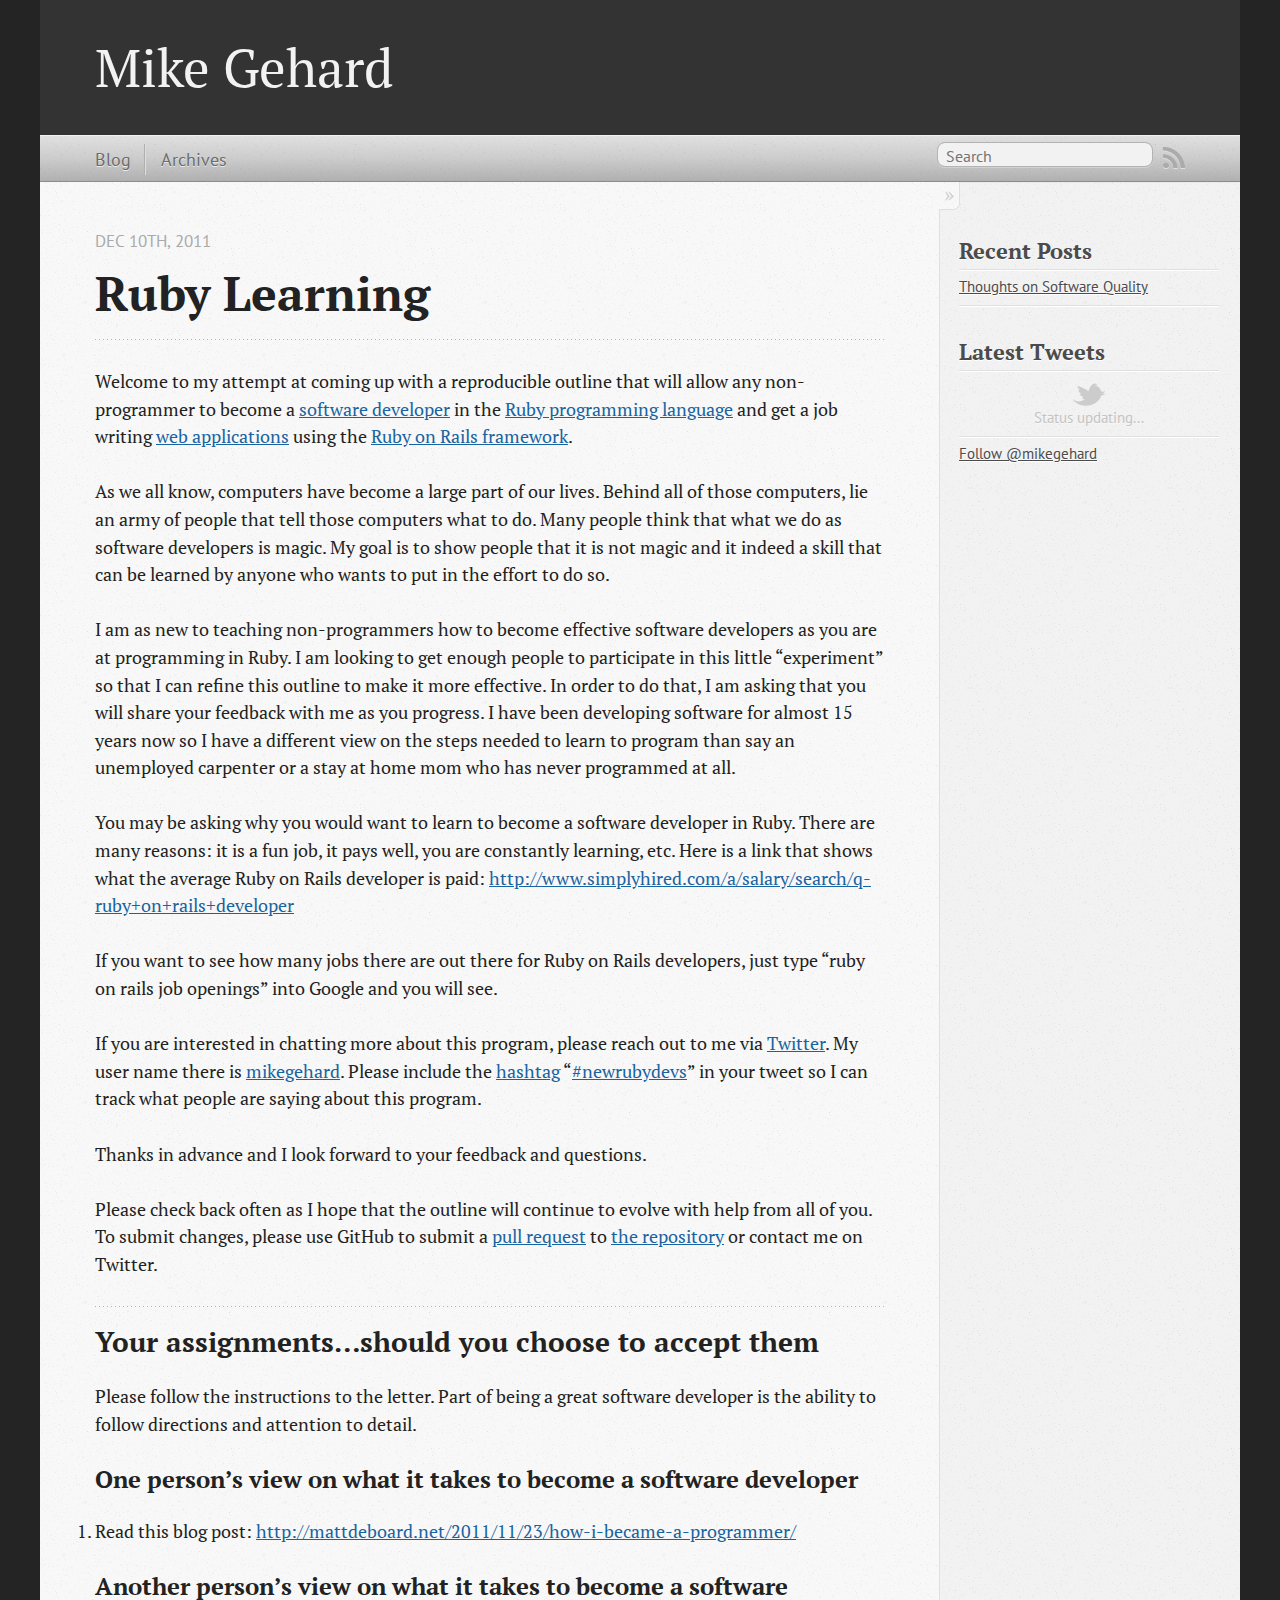
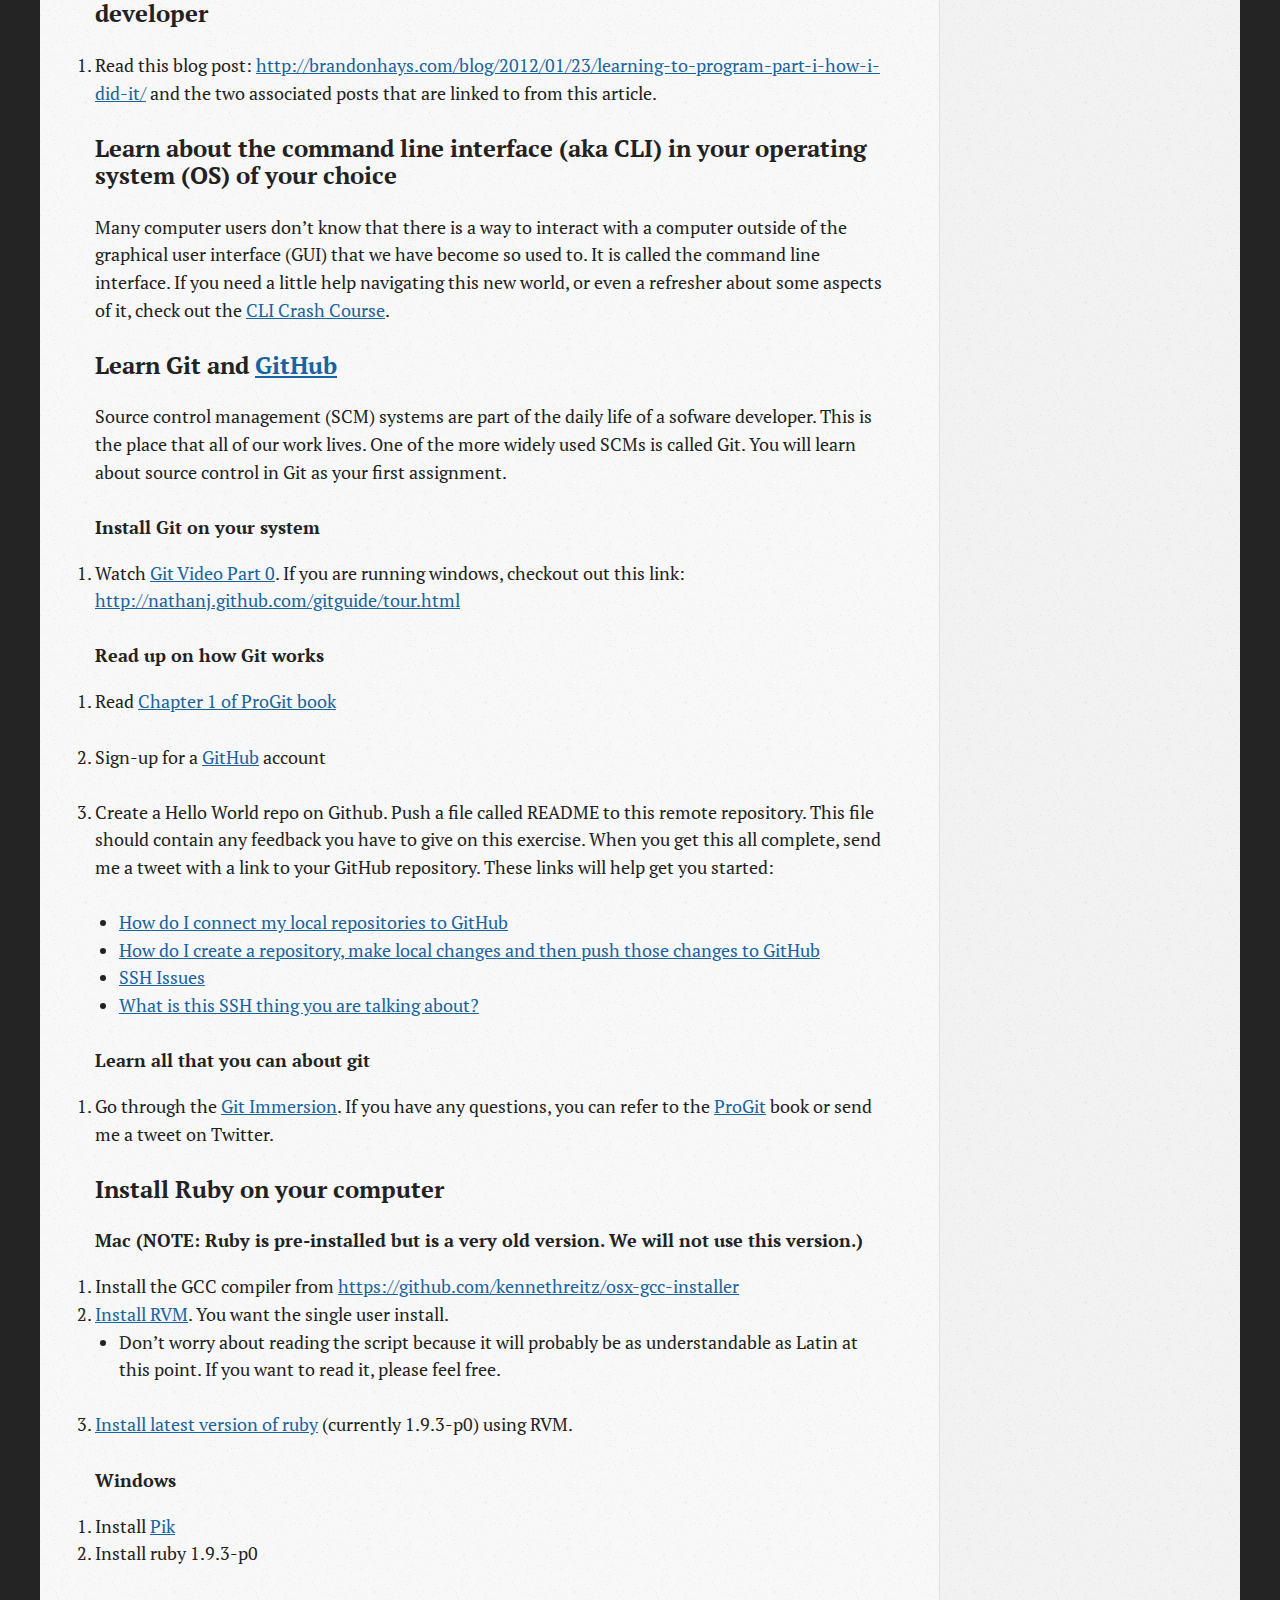
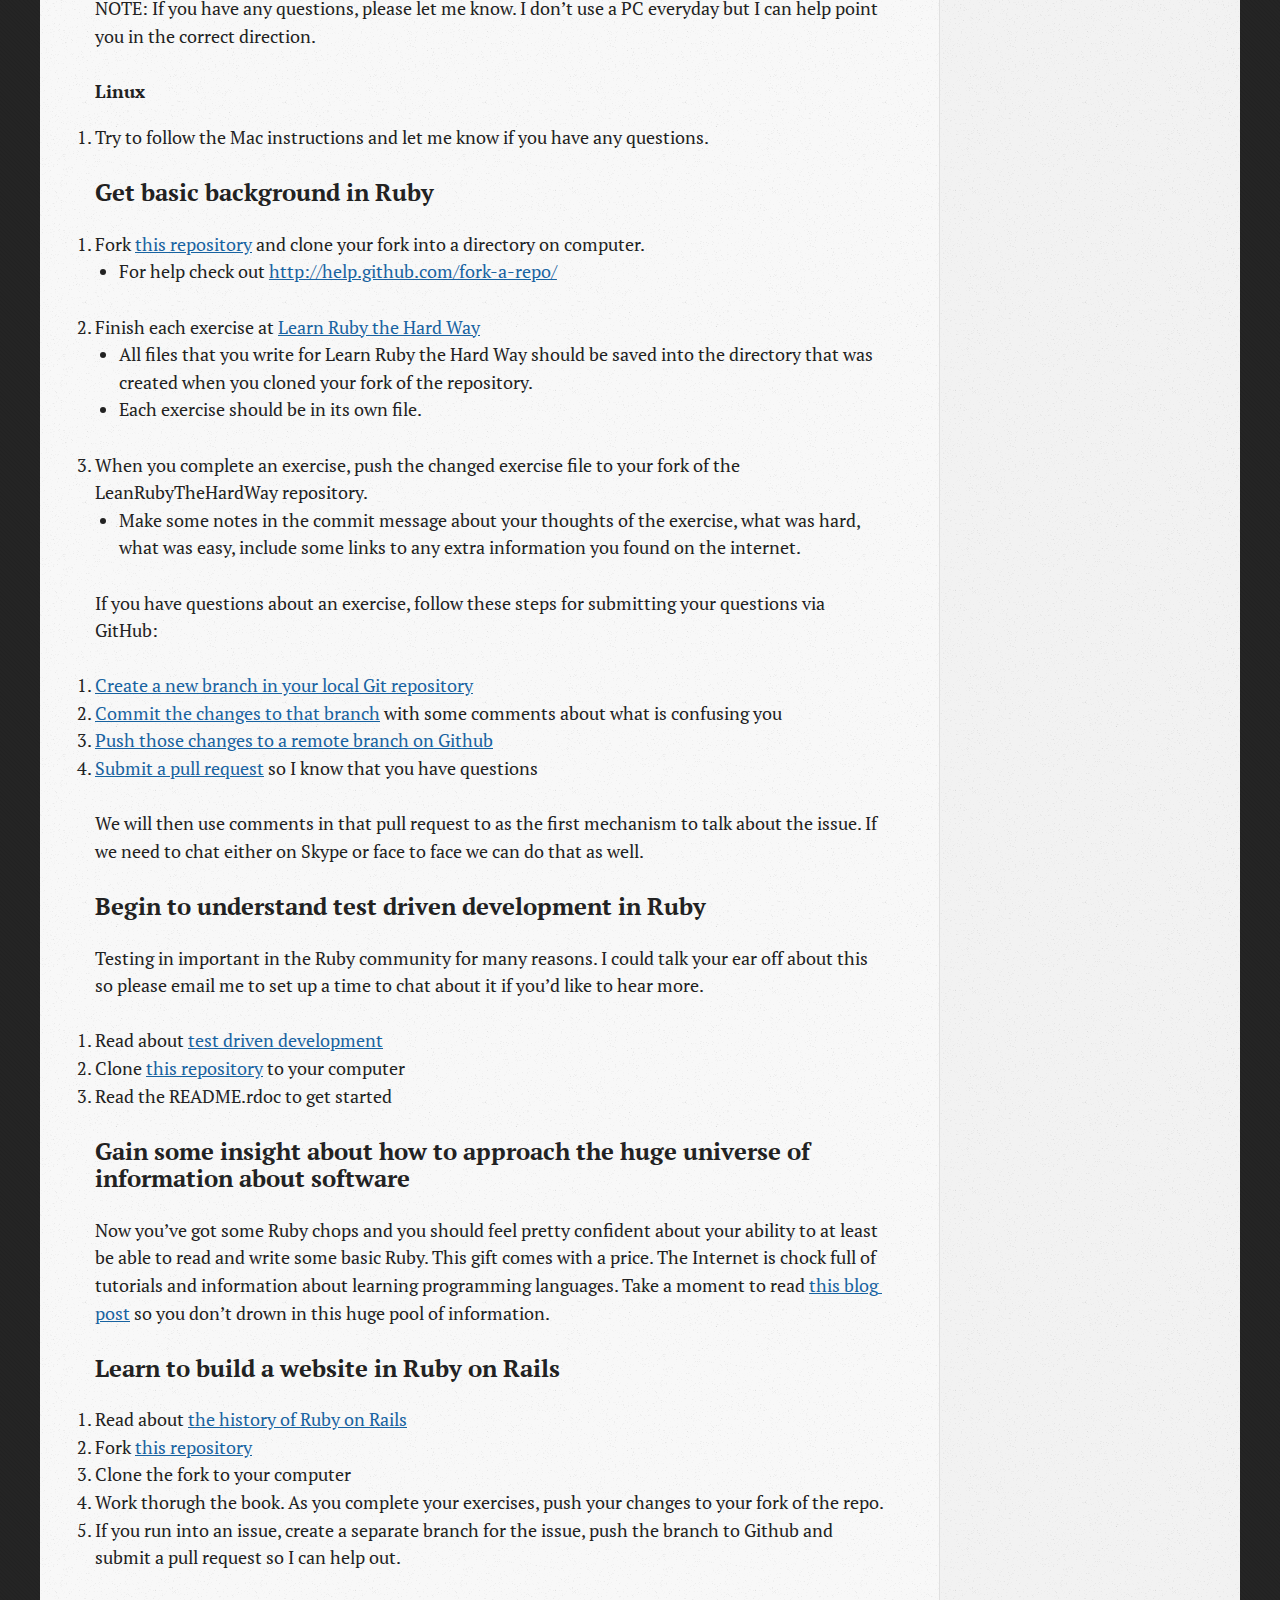
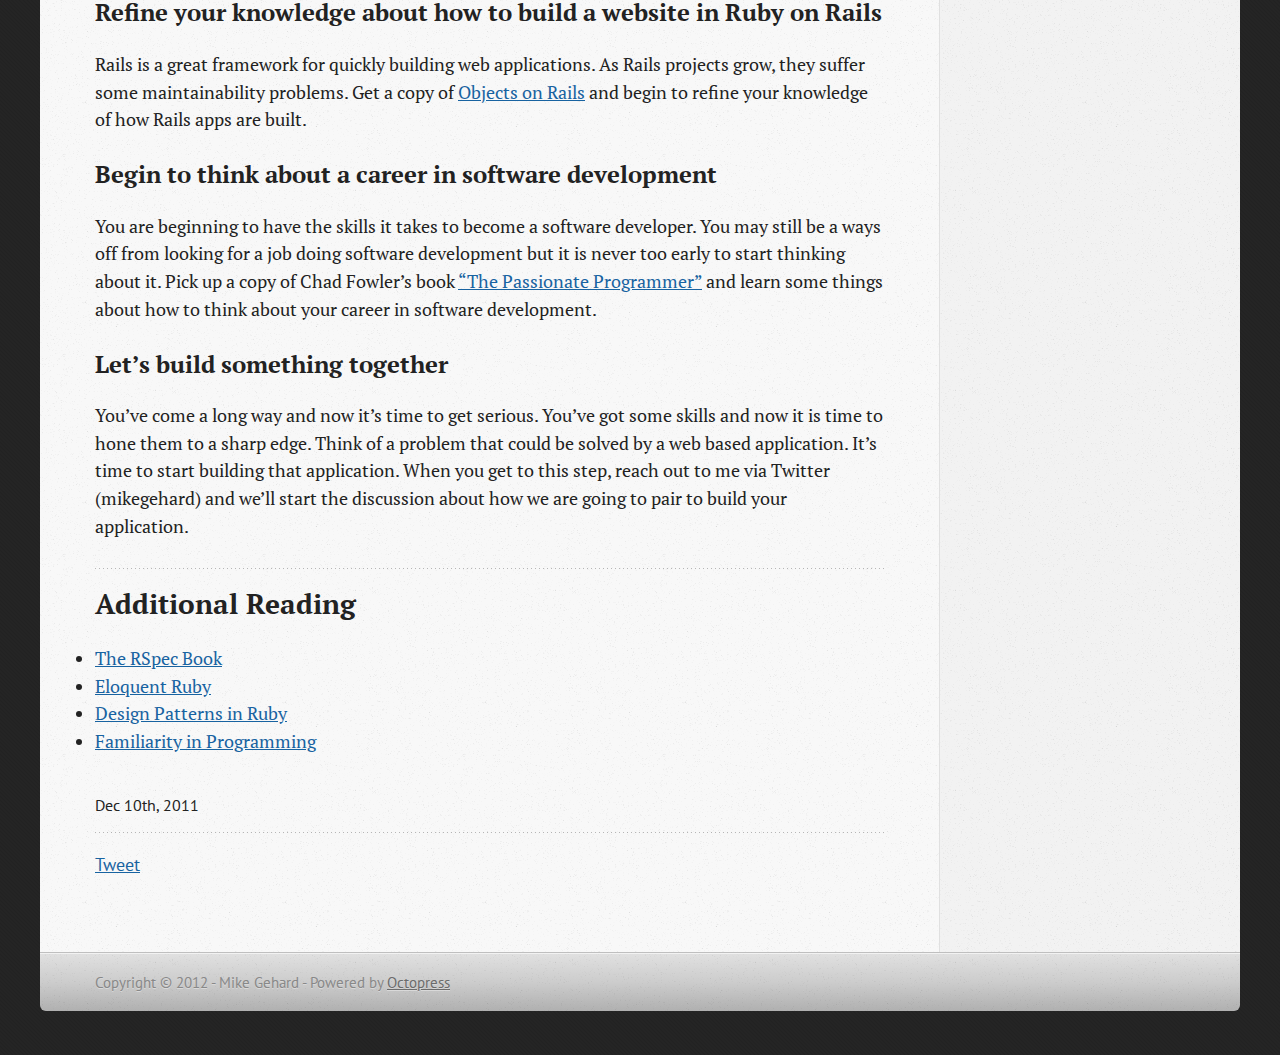
==== ruby-learning/index.html @ 21b8e7c3 "Site updated at 2012-03-21 20:34:29 UTC" ====
<!DOCTYPE html>
<!--[if IEMobile 7 ]><html class="no-js iem7"><![endif]-->
<!--[if lt IE 9]><html class="no-js lte-ie8"><![endif]-->
<!--[if (gt IE 8)|(gt IEMobile 7)|!(IEMobile)|!(IE)]><!--><html class="no-js" lang="en"><!--<![endif]-->
<head>
  <meta charset="utf-8">
  <title>Ruby Learning - Mike Gehard</title>
  <meta name="author" content="Mike Gehard">

  
  <meta name="description" content="Ruby Learning Dec 10th, 2011 Welcome to my attempt at coming up with a reproducible
outline that will allow any non-programmer to
become a software &hellip;">
  

  <!-- http://t.co/dKP3o1e -->
  <meta name="HandheldFriendly" content="True">
  <meta name="MobileOptimized" content="320">
  <meta name="viewport" content="width=device-width, initial-scale=1">

  
  <link rel="canonical" href="http://msgehard.github.com/ruby-learning">
  <link href="/favicon.png" rel="icon">
  <link href="/stylesheets/screen.css" media="screen, projection" rel="stylesheet" type="text/css">
  <script src="/javascripts/modernizr-2.0.js"></script>
  <script src="/javascripts/ender.js"></script>
  <script src="/javascripts/octopress.js" type="text/javascript"></script>
  <link href="/atom.xml" rel="alternate" title="Mike Gehard" type="application/atom+xml">
  <!--Fonts from Google"s Web font directory at http://google.com/webfonts -->
<link href="http://fonts.googleapis.com/css?family=PT+Serif:regular,italic,bold,bolditalic" rel="stylesheet" type="text/css">
<link href="http://fonts.googleapis.com/css?family=PT+Sans:regular,italic,bold,bolditalic" rel="stylesheet" type="text/css">

  
  <script type="text/javascript">
    var _gaq = _gaq || [];
    _gaq.push(['_setAccount', 'UA-28032174-1']);
    _gaq.push(['_trackPageview']);

    (function() {
      var ga = document.createElement('script'); ga.type = 'text/javascript'; ga.async = true;
      ga.src = ('https:' == document.location.protocol ? 'https://ssl' : 'http://www') + '.google-analytics.com/ga.js';
      var s = document.getElementsByTagName('script')[0]; s.parentNode.insertBefore(ga, s);
    })();
  </script>


</head>

<body   >
  <header role="banner"><hgroup>
  <h1><a href="/">Mike Gehard</a></h1>
  
</hgroup>

</header>
  <nav role="navigation"><ul class="subscription" data-subscription="rss">
  <li><a href="/atom.xml" rel="subscribe-rss" title="subscribe via RSS">RSS</a></li>
  
</ul>
<form action="http://google.com/search" method="get">
  <fieldset role="search">
    <input type="hidden" name="q" value="site:msgehard.github.com" />
    <input class="search" type="text" name="q" results="0" placeholder="Search"/>
  </fieldset>
</form>
<ul class="main-navigation">
  <li><a href="/">Blog</a></li>
  <li><a href="/blog/archives">Archives</a></li>
</ul>

</nav>
  <div id="main">
    <div id="content">
      <div>
<article role="article">
  
  <header>
    <h1 class="entry-title">Ruby Learning</h1>
    <p class="meta">








  


<time datetime="2011-12-10T12:27:00-07:00" pubdate data-updated="true">Dec 10<span>th</span>, 2011</time></p>
  </header>
  
  <p>Welcome to my attempt at coming up with a reproducible
outline that will allow any non-programmer to
become a <a href="http://en.wikipedia.org/wiki/Software_developer">software developer</a>
 in the <a href="http://en.wikipedia.org/wiki/Ruby_programming_language">Ruby programming language</a>
and get a job writing <a href="http://en.wikipedia.org/wiki/Web_application">web applications</a> using
the <a href="http://en.wikipedia.org/wiki/Ruby_on_Rails">Ruby on Rails framework</a>.</p>

<p>As we all know, computers have become a large part of
our lives.  Behind all of those computers, lie an army
of people that tell those computers what to do.  Many
people think that what we do as software developers
is magic.  My goal is to show people that it is not
magic and it indeed a skill that can be learned by
anyone who wants to put in the effort to do so.</p>

<p>I am as new to teaching non-programmers how to
become effective software developers as you
are at programming in Ruby. I am looking to get enough
people to participate in this little “experiment” so that
I can refine this outline to make it more effective.  In
order to do that, I am asking that you will share your
feedback with me as you progress.  I have been developing
software for almost 15 years now so I have a different
view on the steps needed to learn to program than say
an unemployed carpenter or a stay at home mom who has never programmed at all.</p>

<p>You may be asking why you would want to learn to become
a software developer in Ruby.  There are many
reasons: it is a fun job, it pays well, you are
constantly learning, etc.  Here is a link that shows what the
average Ruby on Rails developer is paid:
<a href="http://www.simplyhired.com/a/salary/search/q-ruby+on+rails+developer">http://www.simplyhired.com/a/salary/search/q-ruby+on+rails+developer</a></p>

<p>If you want to see how many jobs there are out there for
Ruby on Rails developers, just type “ruby on rails job openings” into
Google and you will see.</p>

<p>If you are interested in chatting more about this program, please
reach out to me via <a href="http://www.twitter.com">Twitter</a>.
My user name there is <a href="http://twitter.com/#!/mikegehard">mikegehard</a>.  Please
include the <a href="http://support.twitter.com/articles/49309-what-are-hashtags-symbols">hashtag</a>
“<a href="https://twitter.com/#!/search?q=%23newrubydevs">#newrubydevs</a>” in your
tweet so I can track what people are saying about this program.</p>

<p>Thanks in advance and I look forward to your feedback and questions.</p>

<p>Please check back often as I hope that the outline will continue to evolve
with help from all of you.  To submit changes, please use GitHub to
submit a <a href="http://help.github.com/fork-a-repo/">pull request</a>
to <a href="https://github.com/msgehard/my_octopress_blog">the repository</a> or
contact me on Twitter.</p>

<h2>Your assignments&#8230;should you choose to accept them</h2>

<p>Please follow the instructions to the letter.  Part of being a great software developer is the ability to
follow directions and attention to detail.</p>

<h3>One person&#8217;s view on what it takes to become a software developer</h3>

<ol>
<li>Read this blog post: <a href="http://mattdeboard.net/2011/11/23/how-i-became-a-programmer/">http://mattdeboard.net/2011/11/23/how-i-became-a-programmer/</a></li>
</ol>


<h3>Another person&#8217;s view on what it takes to become a software developer</h3>

<ol>
<li>Read this blog post: <a href="http://brandonhays.com/blog/2012/01/23/learning-to-program-part-i-how-i-did-it/">http://brandonhays.com/blog/2012/01/23/learning-to-program-part-i-how-i-did-it/</a>
and the two associated posts that are linked to from this article.</li>
</ol>


<h3>Learn about the command line interface (aka CLI) in your operating system (OS) of your choice</h3>

<p>Many computer users don&#8217;t know that there is a way to interact with a computer outside of the graphical
user interface (GUI) that we have become so used to.  It is called the command line interface.  If you
need a little help navigating this new world, or even a refresher about some aspects of it, check out
the <a href="http://cli.learncodethehardway.org/">CLI Crash Course</a>.</p>

<h3>Learn Git and <a href="http://www.github.com">GitHub</a></h3>

<p>Source control management (SCM) systems are part of the daily life of a sofware developer. This is the place that all of our work lives.
One of the more widely used SCMs is called Git. You will learn about source control in Git as your first assignment.</p>

<h4>Install Git on your system</h4>

<ol>
<li>Watch <a href="http://www.youtube.com/watch?v=vaNGbk6HN9Y&amp;feature=related">Git Video Part 0</a>.
If you are running windows, checkout out this link: <a href="http://nathanj.github.com/gitguide/tour.html">http://nathanj.github.com/gitguide/tour.html</a></li>
</ol>


<h4>Read up on how Git works</h4>

<ol>
<li><p>Read <a href="http://progit.org/book/ch1-0.html">Chapter 1 of ProGit book</a></p></li>
<li><p>Sign-up for a <a href="http://www.github.com">GitHub</a> account</p></li>
<li><p>Create a Hello World repo on Github. Push a file called README to this remote repository. This file should contain any
feedback you have to give on this exercise. When you get this all complete, send me a tweet with a link to your GitHub
repository. These links will help get you started:</p>

<ul>
<li><a href="http://help.github.com/mac-set-up-git/">How do I connect my local repositories to GitHub</a></li>
<li><a href="http://help.github.com/create-a-repo/">How do I create a repository, make local changes and then push those changes to GitHub</a></li>
<li><a href="http://help.github.com/ssh-issues/">SSH Issues</a></li>
<li><a href="http://kimmo.suominen.com/docs/ssh">What is this SSH thing you are talking about?</a></li>
</ul>
</li>
</ol>


<h4>Learn all that you can about git</h4>

<ol>
<li>Go through the <a href="http://gitimmersion.com/">Git Immersion</a>. If you have any questions, you
can refer to the <a href="http://progit.org/book">ProGit</a> book or send me a tweet on Twitter.</li>
</ol>


<h3>Install Ruby on your computer</h3>

<h4>Mac (NOTE: Ruby is pre-installed but is a very old version. We will not use this version.)</h4>

<ol>
<li>Install the GCC compiler from <a href="https://github.com/kennethreitz/osx-gcc-installer">https://github.com/kennethreitz/osx-gcc-installer</a></li>
<li><a href="http://beginrescueend.com/rvm/install/">Install RVM</a>. You want the single user install.

<ul>
<li>Don’t worry about reading the script because it will probably be as understandable as Latin at this point.  If you want to read it, please feel free.</li>
</ul>
</li>
<li><a href="http://beginrescueend.com/rubies/installing/">Install latest version of ruby</a> (currently 1.9.3-p0) using RVM.</li>
</ol>


<h4>Windows</h4>

<ol>
<li>Install <a href="https://github.com/vertiginous/pik/">Pik</a></li>
<li>Install ruby 1.9.3-p0</li>
</ol>


<p>NOTE: If you have any questions, please let me know. I don’t use a PC everyday but I can help point you
in the correct direction.</p>

<h4>Linux</h4>

<ol>
<li>Try to follow the Mac instructions and let me know if you have any questions.</li>
</ol>


<h3>Get basic background in Ruby</h3>

<ol>
<li>Fork <a href="https://github.com/msgehard/LearnRubyTheHardWay">this repository</a> and
clone your fork into a directory on computer.

<ul>
<li>For help check out <a href="http://help.github.com/fork-a-repo/">http://help.github.com/fork-a-repo/</a></li>
</ul>
</li>
<li>Finish each exercise at <a href="http://ruby.learncodethehardway.org/">Learn Ruby the Hard Way</a>

<ul>
<li>All files that you write for Learn Ruby the Hard Way should be saved into the directory that was created when
you cloned your fork of the repository.</li>
<li>Each exercise should be in its own file.</li>
</ul>
</li>
<li>When you complete an exercise, push the changed exercise file to your fork of the LeanRubyTheHardWay repository.

<ul>
<li>Make some notes in the commit message about your thoughts of the exercise, what was hard, what was easy, include some links to any extra information you found on the internet.</li>
</ul>
</li>
</ol>


<p>If you have questions about an exercise, follow these steps for submitting your questions via GitHub:</p>

<ol>
<li><a href="http://progit.org/book/ch3-0.html">Create a new branch in your local Git repository</a></li>
<li><a href="http://progit.org/book/ch2-2.html">Commit the changes to that branch</a> with some comments about what is confusing you</li>
<li><a href="http://progit.org/book/ch2-5.html">Push those changes to a remote branch on Github</a></li>
<li><a href="http://help.github.com/send-pull-requests/">Submit a pull request</a> so I know that you have questions</li>
</ol>


<p>We will then use comments in that pull request to as the first mechanism to talk about the issue.  If we need to chat either on Skype or face to face we can do that as well.</p>

<h3>Begin to understand test driven development in Ruby</h3>

<p>Testing in important in the Ruby community for many reasons. I could talk your ear off about this so please email me to set up a time to chat about it if you’d like to hear more.</p>

<ol>
<li>Read about <a href="http://en.wikipedia.org/wiki/Test-driven_development">test driven development</a></li>
<li>Clone <a href="https://github.com/edgecase/ruby_koans">this repository</a> to your computer</li>
<li>Read the README.rdoc to get started</li>
</ol>


<h3>Gain some insight about how to approach the huge universe of information about software</h3>

<p>Now you&#8217;ve got some Ruby chops and you should feel pretty confident about your ability to at least be
able to read and write some basic Ruby. This gift comes with a price. The Internet is chock full of tutorials
and information about learning programming languages. Take a moment to
read <a href="http://avdi.org/devblog/2011/12/29/stop-reading-this-blog-and-learn-something/">this blog post</a> so you
don&#8217;t drown in this huge pool of information.</p>

<h3>Learn to build a website in Ruby on Rails</h3>

<ol>
<li>Read about <a href="http://en.wikipedia.org/wiki/Ruby_on_Rails">the history of Ruby on Rails</a></li>
<li>Fork <a href="https://github.com/msgehard/RubyOnRailsTutorial">this repository</a></li>
<li>Clone the fork to your computer</li>
<li>Work thorugh the book. As you complete your exercises, push your changes to your fork of the
repo.</li>
<li>If you run into an issue, create a separate branch for the issue, push the branch to Github and
submit a pull request so I can help out.</li>
</ol>


<h3>Refine your knowledge about how to build a website in Ruby on Rails</h3>

<p>Rails is a great framework for quickly building web applications. As Rails projects grow, they
suffer some maintainability problems. Get a copy of
<a href="http://avdi.org/devblog/2011/11/15/early-access-beta-of-objects-on-rails-now-available-2/">Objects on Rails</a>
and begin to refine your knowledge of how Rails apps are built.</p>

<h3>Begin to think about a career in software development</h3>

<p>You are beginning to have the skills it takes to become a software developer. You may still be a ways off
from looking for a job doing software development but it is never too early to start thinking about it.
Pick up a copy of Chad Fowler&#8217;s book
<a href="http://pragprog.com/book/cfcar2/the-passionate-programmer">&#8220;The Passionate Programmer&#8221;</a> and learn some things
about how to think about your career in software development.</p>

<h3>Let&#8217;s build something together</h3>

<p>You&#8217;ve come a long way and now it&#8217;s time to get serious. You&#8217;ve got some skills and now it is time to hone them
to a sharp edge. Think of a problem that could be solved by a web based application. It&#8217;s time to start building
that application. When you get to this step, reach out to me via Twitter (mikegehard) and we&#8217;ll start the
discussion about how we are going to pair to build your application.</p>

<h2>Additional Reading</h2>

<ul>
<li><a href="http://pragprog.com/book/achbd/the-rspec-book">The RSpec Book</a></li>
<li><a href="http://www.amazon.com/Eloquent-Ruby-Addison-Wesley-Professional/dp/0321584104/ref=sr_1_1?ie=UTF8&amp;qid=1327782160&amp;sr=8-1">Eloquent Ruby</a></li>
<li><a href="http://www.amazon.com/Design-Patterns-Ruby-Russ-Olsen/dp/0321490452/ref=sr_1_1?s=books&amp;ie=UTF8&amp;qid=1327782183&amp;sr=1-1">Design Patterns in Ruby</a></li>
<li><a href="http://debasishg.blogspot.com/2012/02/its-familiarity-model.html">Familiarity in Programming</a></li>
</ul>


  
    <footer>
      <p class="meta">
        
        








  


<time datetime="2011-12-10T12:27:00-07:00" pubdate data-updated="true">Dec 10<span>th</span>, 2011</time>
        
      </p>
      
        <div class="sharing">
  
  <a href="http://twitter.com/share" class="twitter-share-button" data-url="http://msgehard.github.com/ruby-learning/index.html" data-via="mikegehard" data-counturl="http://msgehard.github.com/ruby-learning/index.html" >Tweet</a>
  
  
  
</div>

      
    </footer>
  
</article>

</div>

<aside class="sidebar">
  
    <section>
  <h1>Recent Posts</h1>
  <ul id="recent_posts">
    
      <li class="post">
        <a href="/blog/2011/12/31/software-quality/">Thoughts on Software Quality</a>
      </li>
    
  </ul>
</section>


<section>
  <h1>Latest Tweets</h1>
  <ul id="tweets">
    <li class="loading">Status updating...</li>
  </ul>
  <script type="text/javascript">
    $.domReady(function(){
      getTwitterFeed("mikegehard", 5, false);
    });
  </script>
  <script src="/javascripts/twitter.js" type="text/javascript"> </script>
  
    <a href="http://twitter.com/mikegehard" class="twitter-follow-button" data-show-count="false">Follow @mikegehard</a>
  
</section>





  
</aside>


    </div>
  </div>
  <footer role="contentinfo"><p>
  Copyright &copy; 2012 - Mike Gehard -
  <span class="credit">Powered by <a href="http://octopress.org">Octopress</a></span>
</p>

</footer>
  







  <script type="text/javascript">
    (function(){
      var twitterWidgets = document.createElement('script');
      twitterWidgets.type = 'text/javascript';
      twitterWidgets.async = true;
      twitterWidgets.src = 'http://platform.twitter.com/widgets.js';
      document.getElementsByTagName('head')[0].appendChild(twitterWidgets);
    })();
  </script>





</body>
</html>
---- stylesheets/screen.css ----
html,body,div,span,applet,object,iframe,h1,h2,h3,h4,h5,h6,p,blockquote,pre,a,abbr,acronym,address,big,cite,code,del,dfn,em,img,ins,kbd,q,s,samp,small,strike,strong,sub,sup,tt,var,b,u,i,center,dl,dt,dd,ol,ul,li,fieldset,form,label,legend,table,caption,tbody,tfoot,thead,tr,th,td,article,aside,canvas,details,embed,figure,figcaption,footer,header,hgroup,menu,nav,output,ruby,section,summary,time,mark,audio,video{margin:0;padding:0;border:0;font-size:100%;font:inherit;vertical-align:baseline}body{line-height:1}ol,ul{list-style:none}table{border-collapse:collapse;border-spacing:0}caption,th,td{text-align:left;font-weight:normal;vertical-align:middle}q,blockquote{quotes:none}q:before,q:after,blockquote:before,blockquote:after{content:"";content:none}a img{border:none}article,aside,details,figcaption,figure,footer,header,hgroup,menu,nav,section,summary{display:block}article,aside,details,figcaption,figure,footer,header,hgroup,menu,nav,section,summary{display:block}a{color:#1863a1}a:visited{color:#751590}a:focus{color:#0181eb}a:hover{color:#0181eb}a:active{color:#01579f}aside.sidebar a{color:#1863a1}aside.sidebar a:focus{color:#0181eb}aside.sidebar a:hover{color:#0181eb}aside.sidebar a:active{color:#01579f}a{-moz-transition:color 0.3s;-webkit-transition:color 0.3s;-o-transition:color 0.3s;transition:color 0.3s}html{background:#252525 url('/images/line-tile.png?1332360599') top left}body > div{background:#f2f2f2 url('/images/noise.png?1332360599') top left;border-bottom:1px solid #bfbfbf}body > div > div{background:#f8f8f8 url('/images/noise.png?1332360599') top left;border-right:1px solid #e0e0e0}.heading,body > header h1,h1,h2,h3,h4,h5,h6{font-family:"PT Serif", "Georgia", "Helvetica Neue", Arial, sans-serif}.sans,body > header h2,body > nav form .search,body > nav a,article header p.meta,article > footer,#content .blog-index footer,html .gist .gist-file .gist-meta,#blog-archives a.category,#blog-archives time,aside.sidebar section,body > footer{font-family:"PT Sans", "Helvetica Neue", Arial, sans-serif}.serif,body,#content .blog-index a[rel=full-article]{font-family:"PT Serif", Georgia, Times, "Times New Roman", serif}.mono,pre,code,tt,p code,li code{font-family:Menlo, Monaco, "Andale Mono", "lucida console", "Courier New", monospace}body > header h1{font-size:2.2em;font-family:"PT Serif", "Georgia", "Helvetica Neue", Arial, sans-serif;font-weight:normal;line-height:1.2em;margin-bottom:0.6667em}body > header h2{font-family:"PT Serif", "Georgia", "Helvetica Neue", Arial, sans-serif}body{line-height:1.5em;color:#222}h1{font-size:2.2em;line-height:1.2em}@media only screen and (min-width: 992px){body{font-size:1.15em}h1{font-size:2.6em;line-height:1.2em}}h1,h2,h3,h4,h5,h6{text-rendering:optimizelegibility;margin-bottom:1em;font-weight:bold}h2,section h1{font-size:1.5em}h3,section h2,section section h1{font-size:1.3em}h4,section h3,section section h2,section section section h1{font-size:1em}h5,section h4,section section h3{font-size:.9em}h6,section h5,section section h4,section section section h3{font-size:.8em}p,blockquote,ul,ol{margin-bottom:1.5em}ul{list-style-type:disc}ul ul{list-style-type:circle;margin-bottom:0px}ul ul ul{list-style-type:square;margin-bottom:0px}ol{list-style-type:decimal}ol ol{list-style-type:lower-alpha;margin-bottom:0px}ol ol ol{list-style-type:lower-roman;margin-bottom:0px}ul,ul ul,ul ol,ol,ol ul,ol ol{margin-left:1.3em}strong{font-weight:bold}em{font-style:italic}sup,sub{font-size:0.8em;position:relative;display:inline-block}sup{top:-0.5em}sub{bottom:-0.5em}q{font-style:italic}q:before{content:"\201C"}q:after{content:"\201D"}em,dfn{font-style:italic}strong,dfn{font-weight:bold}del,s{text-decoration:line-through}abbr,acronym{border-bottom:1px dotted;cursor:help}sub,sup{line-height:0}hr{margin-bottom:0.2em}small{font-size:.8em}big{font-size:1.2em}blockquote{font-style:italic;position:relative;font-size:1.2em;line-height:1.5em;padding-left:1em;border-left:4px solid rgba(170,170,170,0.5)}blockquote cite{font-style:italic}blockquote cite a{color:#aaa !important;word-wrap:break-word}blockquote cite:before{content:'\2014';padding-right:.3em;padding-left:.3em;color:#aaa}@media only screen and (min-width: 992px){blockquote{padding-left:1.5em;border-left-width:4px}}.pullquote-right:before,.pullquote-left:before{padding:0;border:none;content:attr(data-pullquote);float:right;width:45%;margin:.5em 0 1em 1.5em;position:relative;top:7px;font-size:1.4em;line-height:1.45em}.pullquote-left:before{float:left;margin:.5em 1.5em 1em 0}.force-wrap,article a,aside.sidebar a{white-space:-moz-pre-wrap;white-space:-pre-wrap;white-space:-o-pre-wrap;white-space:pre-wrap;word-wrap:break-word}.group,body > header,body > nav,body > footer,body #content > article,body #content > div > article,body #content > div > section,body div.pagination,aside.sidebar,#main,#content,.collapse-sidebar aside.sidebar{*zoom:1}.group:after,body > header:after,body > nav:after,body > footer:after,body #content > article:after,body #content > div > article:after,body #content > div > section:after,body div.pagination:after,aside.sidebar:after,#main:after,#content:after,.collapse-sidebar aside.sidebar:after{content:"";display:table;clear:both}body{-webkit-text-size-adjust:none;max-width:1200px;position:relative;margin:0 auto}body > header,body > nav,body > footer,body #content > article,body #content > div > article,body #content > div > section{padding-left:18px;padding-right:18px}@media only screen and (min-width: 480px){body > header,body > nav,body > footer,body #content > article,body #content > div > article,body #content > div > section{padding-left:25px;padding-right:25px}}@media only screen and (min-width: 768px){body > header,body > nav,body > footer,body #content > article,body #content > div > article,body #content > div > section{padding-left:35px;padding-right:35px}}@media only screen and (min-width: 992px){body > header,body > nav,body > footer,body #content > article,body #content > div > article,body #content > div > section{padding-left:55px;padding-right:55px}}body div.pagination{margin-left:18px;margin-right:18px}@media only screen and (min-width: 480px){body div.pagination{margin-left:25px;margin-right:25px}}@media only screen and (min-width: 768px){body div.pagination{margin-left:35px;margin-right:35px}}@media only screen and (min-width: 992px){body div.pagination{margin-left:55px;margin-right:55px}}body > header{font-size:1em;padding-top:1.5em;padding-bottom:1.5em}#content > div,#content > article{width:100%}aside.sidebar{float:none;padding:0 18px 1px;background-color:#f7f7f7;border-top:1px solid #e0e0e0}.flex-content,article img,article video,article .flash-video,aside.sidebar img{max-width:100%;height:auto}.basic-alignment.left,article img.left,article video.left,article .left.flash-video,aside.sidebar img.left{float:left;margin-right:1.5em}.basic-alignment.right,article img.right,article video.right,article .right.flash-video,aside.sidebar img.right{float:right;margin-left:1.5em}.basic-alignment.center,article img.center,article video.center,article .center.flash-video,aside.sidebar img.center{display:block;margin:0 auto 1.5em}.basic-alignment.left,article img.left,article video.left,article .left.flash-video,aside.sidebar img.left,.basic-alignment.right,article img.right,article video.right,article .right.flash-video,aside.sidebar img.right{margin-bottom:.8em}.toggle-sidebar,.no-sidebar .toggle-sidebar{display:none}@media only screen and (min-width: 750px){body.sidebar-footer aside.sidebar{float:none;width:auto;clear:left;margin:0;padding:0 35px 1px;background-color:#f7f7f7;border-top:1px solid #eaeaea}body.sidebar-footer aside.sidebar section.odd,body.sidebar-footer aside.sidebar section.even{float:left;width:48%}body.sidebar-footer aside.sidebar section.odd{margin-left:0}body.sidebar-footer aside.sidebar section.even{margin-left:4%}body.sidebar-footer aside.sidebar.thirds section{width:30%;margin-left:5%}body.sidebar-footer aside.sidebar.thirds section.first{margin-left:0;clear:both}}body.sidebar-footer #content{margin-right:0px}body.sidebar-footer .toggle-sidebar{display:none}@media only screen and (min-width: 550px){body > header{font-size:1em}}@media only screen and (min-width: 750px){aside.sidebar{float:none;width:auto;clear:left;margin:0;padding:0 35px 1px;background-color:#f7f7f7;border-top:1px solid #eaeaea}aside.sidebar section.odd,aside.sidebar section.even{float:left;width:48%}aside.sidebar section.odd{margin-left:0}aside.sidebar section.even{margin-left:4%}aside.sidebar.thirds section{width:30%;margin-left:5%}aside.sidebar.thirds section.first{margin-left:0;clear:both}}@media only screen and (min-width: 768px){body{-webkit-text-size-adjust:auto}body > header{font-size:1.2em}#main{padding:0;margin:0 auto}#content{margin-right:240px;position:relative}.no-sidebar #content{margin-right:0;border-right:0}.collapse-sidebar #content{margin-right:20px}#content > div,#content > article{padding-top:17.5px;padding-bottom:17.5px;float:left}aside.sidebar{width:210px;padding:0 15px 15px;background:none;clear:none;float:left;margin:0 -100% 0 0}aside.sidebar section{width:auto;margin-left:0}aside.sidebar section.odd,aside.sidebar section.even{float:none;width:auto;margin-left:0}.collapse-sidebar aside.sidebar{float:none;width:auto;clear:left;margin:0;padding:0 35px 1px;background-color:#f7f7f7;border-top:1px solid #eaeaea}.collapse-sidebar aside.sidebar section.odd,.collapse-sidebar aside.sidebar section.even{float:left;width:48%}.collapse-sidebar aside.sidebar section.odd{margin-left:0}.collapse-sidebar aside.sidebar section.even{margin-left:4%}.collapse-sidebar aside.sidebar.thirds section{width:30%;margin-left:5%}.collapse-sidebar aside.sidebar.thirds section.first{margin-left:0;clear:both}}@media only screen and (min-width: 992px){body > header{font-size:1.3em}#content{margin-right:300px}#content > div,#content > article{padding-top:27.5px;padding-bottom:27.5px}aside.sidebar{width:260px;padding:1.2em 20px 20px}.collapse-sidebar aside.sidebar{padding-left:55px;padding-right:55px}}@media only screen and (min-width: 768px){ul,ol{margin-left:0}}body > header{background:#333}body > header h1{display:inline-block;margin:0}body > header h1 a,body > header h1 a:visited,body > header h1 a:hover{color:#f2f2f2;text-decoration:none}body > header h2{margin:.2em 0 0;font-size:1em;color:#aaa;font-weight:normal}body > nav{position:relative;background-color:#ccc;background:url('/images/noise.png?1332360599'),-webkit-gradient(linear, 50% 0%, 50% 100%, color-stop(0%, #e0e0e0), color-stop(50%, #cccccc), color-stop(100%, #b0b0b0));background:url('/images/noise.png?1332360599'),-webkit-linear-gradient(#e0e0e0,#cccccc,#b0b0b0);background:url('/images/noise.png?1332360599'),-moz-linear-gradient(#e0e0e0,#cccccc,#b0b0b0);background:url('/images/noise.png?1332360599'),-o-linear-gradient(#e0e0e0,#cccccc,#b0b0b0);background:url('/images/noise.png?1332360599'),-ms-linear-gradient(#e0e0e0,#cccccc,#b0b0b0);background:url('/images/noise.png?1332360599'),linear-gradient(#e0e0e0,#cccccc,#b0b0b0);border-top:1px solid #f2f2f2;border-bottom:1px solid #8c8c8c;padding-top:.35em;padding-bottom:.35em}body > nav form{-moz-background-clip:padding;-webkit-background-clip:padding;-o-background-clip:padding-box;-ms-background-clip:padding-box;-khtml-background-clip:padding-box;background-clip:padding-box;margin:0;padding:0}body > nav form .search{padding:.3em .5em 0;font-size:.85em;line-height:1.1em;width:95%;-moz-border-radius:0.5em;-webkit-border-radius:0.5em;-o-border-radius:0.5em;-ms-border-radius:0.5em;-khtml-border-radius:0.5em;border-radius:0.5em;-moz-background-clip:padding;-webkit-background-clip:padding;-o-background-clip:padding-box;-ms-background-clip:padding-box;-khtml-background-clip:padding-box;background-clip:padding-box;-moz-box-shadow:#d1d1d1 0 1px;-webkit-box-shadow:#d1d1d1 0 1px;-o-box-shadow:#d1d1d1 0 1px;box-shadow:#d1d1d1 0 1px;background-color:#f2f2f2;border:1px solid #b3b3b3;color:#888}body > nav form .search:focus{color:#444;border-color:#80b1df;-moz-box-shadow:#80b1df 0 0 4px,#80b1df 0 0 3px inset;-webkit-box-shadow:#80b1df 0 0 4px,#80b1df 0 0 3px inset;-o-box-shadow:#80b1df 0 0 4px,#80b1df 0 0 3px inset;box-shadow:#80b1df 0 0 4px,#80b1df 0 0 3px inset;background-color:#fff;outline:none}body > nav fieldset[role=search]{float:right;width:48%}body > nav fieldset.mobile-nav{float:left;width:48%}body > nav fieldset.mobile-nav select{width:100%;font-size:.8em;border:1px solid #888}body > nav ul{display:none}@media only screen and (min-width: 550px){body > nav{font-size:.9em}body > nav ul{margin:0;padding:0;border:0;overflow:hidden;*zoom:1;float:left;display:block;padding-top:.15em}body > nav ul li{list-style-image:none;list-style-type:none;margin-left:0px;white-space:nowrap;display:inline;float:left;padding-left:0;padding-right:0}body > nav ul li:first-child,body > nav ul li.first{padding-left:0}body > nav ul li:last-child{padding-right:0}body > nav ul li.last{padding-right:0}body > nav ul.subscription{margin-left:.8em;float:right}body > nav ul.subscription li:last-child a{padding-right:0}body > nav ul li{margin:0}body > nav a{color:#6b6b6b;text-shadow:#ebebeb 0 1px;float:left;text-decoration:none;font-size:1.1em;padding:.1em 0;line-height:1.5em}body > nav a:visited{color:#6b6b6b}body > nav a:hover{color:#2b2b2b}body > nav li + li{border-left:1px solid #b0b0b0;margin-left:.8em}body > nav li + li a{padding-left:.8em;border-left:1px solid #dedede}body > nav form{float:right;text-align:left;padding-left:.8em;width:175px}body > nav form .search{width:93%;font-size:.95em;line-height:1.2em}body > nav ul[data-subscription$=email] + form{width:97px}body > nav ul[data-subscription$=email] + form .search{width:91%}body > nav fieldset.mobile-nav{display:none}body > nav fieldset[role=search]{width:99%}}@media only screen and (min-width: 992px){body > nav form{width:215px}body > nav ul[data-subscription$=email] + form{width:147px}}.no-placeholder body > nav .search{background:#f2f2f2 url('/images/search.png?1332360599') 0.3em 0.25em no-repeat;text-indent:1.3em}@media only screen and (min-width: 550px){.maskImage body > nav ul[data-subscription$=email] + form{width:123px}}@media only screen and (min-width: 992px){.maskImage body > nav ul[data-subscription$=email] + form{width:173px}}.maskImage ul.subscription{position:relative;top:.2em}.maskImage ul.subscription li,.maskImage ul.subscription a{border:0;padding:0}.maskImage a[rel=subscribe-rss]{position:relative;top:0px;text-indent:-999999em;background-color:#dedede;border:0;padding:0}.maskImage a[rel=subscribe-rss],.maskImage a[rel=subscribe-rss]:after{-moz-mask-image:url('/images/rss.png?1332360599');-webkit-mask-image:url('/images/rss.png?1332360599');-o-mask-image:url('/images/rss.png?1332360599');-ms-mask-image:url('/images/rss.png?1332360599');-khtml-mask-image:url('/images/rss.png?1332360599');mask-image:url('/images/rss.png?1332360599');-moz-mask-repeat:no-repeat;-webkit-mask-repeat:no-repeat;-o-mask-repeat:no-repeat;-ms-mask-repeat:no-repeat;-khtml-mask-repeat:no-repeat;mask-repeat:no-repeat;width:22px;height:22px}.maskImage a[rel=subscribe-rss]:after{content:"";position:absolute;top:-1px;left:0;background-color:#ababab}.maskImage a[rel=subscribe-rss]:hover:after{background-color:#9e9e9e}.maskImage a[rel=subscribe-email]{position:relative;top:0px;text-indent:-999999em;background-color:#dedede;border:0;padding:0}.maskImage a[rel=subscribe-email],.maskImage a[rel=subscribe-email]:after{-moz-mask-image:url('/images/email.png?1332360599');-webkit-mask-image:url('/images/email.png?1332360599');-o-mask-image:url('/images/email.png?1332360599');-ms-mask-image:url('/images/email.png?1332360599');-khtml-mask-image:url('/images/email.png?1332360599');mask-image:url('/images/email.png?1332360599');-moz-mask-repeat:no-repeat;-webkit-mask-repeat:no-repeat;-o-mask-repeat:no-repeat;-ms-mask-repeat:no-repeat;-khtml-mask-repeat:no-repeat;mask-repeat:no-repeat;width:28px;height:22px}.maskImage a[rel=subscribe-email]:after{content:"";position:absolute;top:-1px;left:0;background-color:#ababab}.maskImage a[rel=subscribe-email]:hover:after{background-color:#9e9e9e}article{padding-top:1em}article header{position:relative;padding-top:2em;padding-bottom:1em;margin-bottom:1em;background:url('[data-uri]') bottom left repeat-x}article header h1{margin:0}article header h1 a{text-decoration:none}article header h1 a:hover{text-decoration:underline}article header p{font-size:.9em;color:#aaa;margin:0}article header p.meta{text-transform:uppercase;position:absolute;top:0}@media only screen and (min-width: 768px){article header{margin-bottom:1.5em;padding-bottom:1em;background:url('[data-uri]') bottom left repeat-x}}article h2{padding-top:0.8em;background:url('[data-uri]') top left repeat-x}.entry-content article h2:first-child,article header + h2{padding-top:0}article h2:first-child,article header + h2{background:none}article .feature{padding-top:.5em;margin-bottom:1em;padding-bottom:1em;background:url('[data-uri]') bottom left repeat-x;font-size:2.0em;font-style:italic;line-height:1.3em}article img,article video,article .flash-video{-moz-border-radius:0.3em;-webkit-border-radius:0.3em;-o-border-radius:0.3em;-ms-border-radius:0.3em;-khtml-border-radius:0.3em;border-radius:0.3em;-moz-box-shadow:rgba(0,0,0,0.15) 0 1px 4px;-webkit-box-shadow:rgba(0,0,0,0.15) 0 1px 4px;-o-box-shadow:rgba(0,0,0,0.15) 0 1px 4px;box-shadow:rgba(0,0,0,0.15) 0 1px 4px;-moz-box-sizing:border-box;-webkit-box-sizing:border-box;-ms-box-sizing:border-box;box-sizing:border-box;border:white 0.5em solid}article video,article .flash-video{margin:0 auto 1.5em}article video{display:block;width:100%}article .flash-video > div{position:relative;display:block;padding-bottom:56.25%;padding-top:1px;height:0;overflow:hidden}article .flash-video > div iframe,article .flash-video > div object,article .flash-video > div embed{position:absolute;top:0;left:0;width:100%;height:100%}article > footer{padding-bottom:2.5em;margin-top:2em}article > footer p.meta{margin-bottom:.8em;font-size:.85em;clear:both;overflow:hidden}.blog-index article + article{background:url('[data-uri]') top left repeat-x}#content .blog-index{padding-top:0;padding-bottom:0}#content .blog-index article{padding-top:2em}#content .blog-index article header{background:none;padding-bottom:0}#content .blog-index article h1{font-size:2.2em}#content .blog-index article h1 a{color:inherit}#content .blog-index article h1 a:hover{color:#0181eb}#content .blog-index a[rel=full-article]{background:#ebebeb;display:inline-block;padding:.4em .8em;margin-right:.5em;text-decoration:none;color:#666;-moz-transition:background-color 0.5s;-webkit-transition:background-color 0.5s;-o-transition:background-color 0.5s;transition:background-color 0.5s}#content .blog-index a[rel=full-article]:hover{background:#0181eb;text-shadow:none;color:#f8f8f8}#content .blog-index footer{margin-top:1em}.separator,article > footer .byline + time:before,article > footer time + time:before,article > footer .comments:before,article > footer .byline ~ .categories:before{content:"\2022 ";padding:0 .4em 0 .2em;display:inline-block}#content div.pagination{text-align:center;font-size:.95em;position:relative;background:url('[data-uri]') top left repeat-x;padding-top:1.5em;padding-bottom:1.5em}#content div.pagination a{text-decoration:none;color:#aaa}#content div.pagination a.prev{position:absolute;left:0}#content div.pagination a.next{position:absolute;right:0}#content div.pagination a:hover{color:#0181eb}#content div.pagination a[href*=archive]:before,#content div.pagination a[href*=archive]:after{content:'\2014';padding:0 .3em}p.meta + .sharing{padding-top:1em;padding-left:0;background:url('[data-uri]') top left repeat-x}.highlight,html .gist .gist-file .gist-syntax .gist-highlight{border:1px solid #05232b !important}.highlight table td.code,html .gist .gist-file .gist-syntax .gist-highlight table td.code{width:100%}.highlight .line-numbers,html .gist .gist-file .gist-syntax .gist-highlight .line-numbers{text-align:right;font-size:13px;line-height:1.45em;background:#073642 url('/images/noise.png?1332360599') top left !important;border-right:1px solid #00232c !important;-moz-box-shadow:#083e4b -1px 0 inset;-webkit-box-shadow:#083e4b -1px 0 inset;-o-box-shadow:#083e4b -1px 0 inset;box-shadow:#083e4b -1px 0 inset;text-shadow:#021014 0 -1px;padding:.8em !important;-moz-border-radius:0;-webkit-border-radius:0;-o-border-radius:0;-ms-border-radius:0;-khtml-border-radius:0;border-radius:0}.highlight .line-numbers span,html .gist .gist-file .gist-syntax .gist-highlight .line-numbers span{color:#586e75 !important}figure.code,.gist-file,pre{-moz-box-shadow:rgba(0,0,0,0.06) 0 0 10px;-webkit-box-shadow:rgba(0,0,0,0.06) 0 0 10px;-o-box-shadow:rgba(0,0,0,0.06) 0 0 10px;box-shadow:rgba(0,0,0,0.06) 0 0 10px}figure.code .highlight pre,.gist-file .highlight pre,pre .highlight pre{-moz-box-shadow:none;-webkit-box-shadow:none;-o-box-shadow:none;box-shadow:none}html .gist .gist-file{margin-bottom:1.8em;position:relative;border:none;padding-top:26px !important}html .gist .gist-file .gist-syntax{border-bottom:0 !important;background:none !important}html .gist .gist-file .gist-syntax .gist-highlight{background:#002b36 !important}html .gist .gist-file .gist-meta{padding:.6em 0.8em;border:1px solid #083e4b !important;color:#586e75;font-size:.7em !important;background:#073642 url('/images/noise.png?1332360599') top left;line-height:1.5em}html .gist .gist-file .gist-meta a{color:#75878b !important;text-decoration:none}html .gist .gist-file .gist-meta a:hover{text-decoration:underline}html .gist .gist-file .gist-meta a:hover{color:#93a1a1 !important}html .gist .gist-file .gist-meta a[href*='#file']{position:absolute;top:0;left:0;right:-10px;color:#474747 !important}html .gist .gist-file .gist-meta a[href*='#file']:hover{color:#1863a1 !important}html .gist .gist-file .gist-meta a[href*=raw]{top:.4em}pre{background:#002b36 url('/images/noise.png?1332360599') top left;-moz-border-radius:0.4em;-webkit-border-radius:0.4em;-o-border-radius:0.4em;-ms-border-radius:0.4em;-khtml-border-radius:0.4em;border-radius:0.4em;border:1px solid #05232b;line-height:1.45em;font-size:13px;margin-bottom:2.1em;padding:.8em 1em;color:#93a1a1;overflow:auto}h3.filename + pre{-moz-border-radius-topleft:0px;-webkit-border-top-left-radius:0px;-o-border-top-left-radius:0px;-ms-border-top-left-radius:0px;-khtml-border-top-left-radius:0px;border-top-left-radius:0px;-moz-border-radius-topright:0px;-webkit-border-top-right-radius:0px;-o-border-top-right-radius:0px;-ms-border-top-right-radius:0px;-khtml-border-top-right-radius:0px;border-top-right-radius:0px}p code,li code{display:inline-block;white-space:no-wrap;background:#fff;font-size:.8em;line-height:1.5em;color:#555;border:1px solid #ddd;-moz-border-radius:0.4em;-webkit-border-radius:0.4em;-o-border-radius:0.4em;-ms-border-radius:0.4em;-khtml-border-radius:0.4em;border-radius:0.4em;padding:0 .3em;margin:-1px 0}p pre code,li pre code{font-size:1em !important;background:none;border:none}.pre-code,html .gist .gist-file .gist-syntax .gist-highlight pre,.highlight code{font-family:Menlo,Monaco,"Andale Mono","lucida console","Courier New",monospace !important;overflow:scroll;overflow-y:hidden;display:block;padding:.8em !important;overflow-x:auto;line-height:1.45em;background:#002b36 url('/images/noise.png?1332360599') top left !important;color:#93a1a1 !important}.pre-code *::-moz-selection,html .gist .gist-file .gist-syntax .gist-highlight pre *::-moz-selection,.highlight code *::-moz-selection{background:#386774;color:inherit;text-shadow:#002b36 0 1px}.pre-code *::-webkit-selection,html .gist .gist-file .gist-syntax .gist-highlight pre *::-webkit-selection,.highlight code *::-webkit-selection{background:#386774;color:inherit;text-shadow:#002b36 0 1px}.pre-code *::selection,html .gist .gist-file .gist-syntax .gist-highlight pre *::selection,.highlight code *::selection{background:#386774;color:inherit;text-shadow:#002b36 0 1px}.pre-code span,html .gist .gist-file .gist-syntax .gist-highlight pre span,.highlight code span{color:#93a1a1 !important}.pre-code span,html .gist .gist-file .gist-syntax .gist-highlight pre span,.highlight code span{font-style:normal !important;font-weight:normal !important}.pre-code .c,html .gist .gist-file .gist-syntax .gist-highlight pre .c,.highlight code .c{color:#586e75 !important;font-style:italic !important}.pre-code .cm,html .gist .gist-file .gist-syntax .gist-highlight pre .cm,.highlight code .cm{color:#586e75 !important;font-style:italic !important}.pre-code .cp,html .gist .gist-file .gist-syntax .gist-highlight pre .cp,.highlight code .cp{color:#586e75 !important;font-style:italic !important}.pre-code .c1,html .gist .gist-file .gist-syntax .gist-highlight pre .c1,.highlight code .c1{color:#586e75 !important;font-style:italic !important}.pre-code .cs,html .gist .gist-file .gist-syntax .gist-highlight pre .cs,.highlight code .cs{color:#586e75 !important;font-weight:bold !important;font-style:italic !important}.pre-code .err,html .gist .gist-file .gist-syntax .gist-highlight pre .err,.highlight code .err{color:#dc322f !important;background:none !important}.pre-code .k,html .gist .gist-file .gist-syntax .gist-highlight pre .k,.highlight code .k{color:#cb4b16 !important}.pre-code .o,html .gist .gist-file .gist-syntax .gist-highlight pre .o,.highlight code .o{color:#93a1a1 !important;font-weight:bold !important}.pre-code .p,html .gist .gist-file .gist-syntax .gist-highlight pre .p,.highlight code .p{color:#93a1a1 !important}.pre-code .ow,html .gist .gist-file .gist-syntax .gist-highlight pre .ow,.highlight code .ow{color:#2aa198 !important;font-weight:bold !important}.pre-code .gd,html .gist .gist-file .gist-syntax .gist-highlight pre .gd,.highlight code .gd{color:#93a1a1 !important;background-color:#372c34 !important;display:inline-block}.pre-code .gd .x,html .gist .gist-file .gist-syntax .gist-highlight pre .gd .x,.highlight code .gd .x{color:#93a1a1 !important;background-color:#4d2d33 !important;display:inline-block}.pre-code .ge,html .gist .gist-file .gist-syntax .gist-highlight pre .ge,.highlight code .ge{color:#93a1a1 !important;font-style:italic !important}.pre-code .gh,html .gist .gist-file .gist-syntax .gist-highlight pre .gh,.highlight code .gh{color:#586e75 !important}.pre-code .gi,html .gist .gist-file .gist-syntax .gist-highlight pre .gi,.highlight code .gi{color:#93a1a1 !important;background-color:#1a412b !important;display:inline-block}.pre-code .gi .x,html .gist .gist-file .gist-syntax .gist-highlight pre .gi .x,.highlight code .gi .x{color:#93a1a1 !important;background-color:#355720 !important;display:inline-block}.pre-code .gs,html .gist .gist-file .gist-syntax .gist-highlight pre .gs,.highlight code .gs{color:#93a1a1 !important;font-weight:bold !important}.pre-code .gu,html .gist .gist-file .gist-syntax .gist-highlight pre .gu,.highlight code .gu{color:#6c71c4 !important}.pre-code .kc,html .gist .gist-file .gist-syntax .gist-highlight pre .kc,.highlight code .kc{color:#859900 !important;font-weight:bold !important}.pre-code .kd,html .gist .gist-file .gist-syntax .gist-highlight pre .kd,.highlight code .kd{color:#268bd2 !important}.pre-code .kp,html .gist .gist-file .gist-syntax .gist-highlight pre .kp,.highlight code .kp{color:#cb4b16 !important;font-weight:bold !important}.pre-code .kr,html .gist .gist-file .gist-syntax .gist-highlight pre .kr,.highlight code .kr{color:#d33682 !important;font-weight:bold !important}.pre-code .kt,html .gist .gist-file .gist-syntax .gist-highlight pre .kt,.highlight code .kt{color:#2aa198 !important}.pre-code .n,html .gist .gist-file .gist-syntax .gist-highlight pre .n,.highlight code .n{color:#268bd2 !important}.pre-code .na,html .gist .gist-file .gist-syntax .gist-highlight pre .na,.highlight code .na{color:#268bd2 !important}.pre-code .nb,html .gist .gist-file .gist-syntax .gist-highlight pre .nb,.highlight code .nb{color:#859900 !important}.pre-code .nc,html .gist .gist-file .gist-syntax .gist-highlight pre .nc,.highlight code .nc{color:#d33682 !important}.pre-code .no,html .gist .gist-file .gist-syntax .gist-highlight pre .no,.highlight code .no{color:#b58900 !important}.pre-code .nl,html .gist .gist-file .gist-syntax .gist-highlight pre .nl,.highlight code .nl{color:#859900 !important}.pre-code .ne,html .gist .gist-file .gist-syntax .gist-highlight pre .ne,.highlight code .ne{color:#268bd2 !important;font-weight:bold !important}.pre-code .nf,html .gist .gist-file .gist-syntax .gist-highlight pre .nf,.highlight code .nf{color:#268bd2 !important;font-weight:bold !important}.pre-code .nn,html .gist .gist-file .gist-syntax .gist-highlight pre .nn,.highlight code .nn{color:#b58900 !important}.pre-code .nt,html .gist .gist-file .gist-syntax .gist-highlight pre .nt,.highlight code .nt{color:#268bd2 !important;font-weight:bold !important}.pre-code .nx,html .gist .gist-file .gist-syntax .gist-highlight pre .nx,.highlight code .nx{color:#b58900 !important}.pre-code .vg,html .gist .gist-file .gist-syntax .gist-highlight pre .vg,.highlight code .vg{color:#268bd2 !important}.pre-code .vi,html .gist .gist-file .gist-syntax .gist-highlight pre .vi,.highlight code .vi{color:#268bd2 !important}.pre-code .nv,html .gist .gist-file .gist-syntax .gist-highlight pre .nv,.highlight code .nv{color:#268bd2 !important}.pre-code .mf,html .gist .gist-file .gist-syntax .gist-highlight pre .mf,.highlight code .mf{color:#2aa198 !important}.pre-code .m,html .gist .gist-file .gist-syntax .gist-highlight pre .m,.highlight code .m{color:#2aa198 !important}.pre-code .mh,html .gist .gist-file .gist-syntax .gist-highlight pre .mh,.highlight code .mh{color:#2aa198 !important}.pre-code .mi,html .gist .gist-file .gist-syntax .gist-highlight pre .mi,.highlight code .mi{color:#2aa198 !important}.pre-code .s,html .gist .gist-file .gist-syntax .gist-highlight pre .s,.highlight code .s{color:#2aa198 !important}.pre-code .sd,html .gist .gist-file .gist-syntax .gist-highlight pre .sd,.highlight code .sd{color:#2aa198 !important}.pre-code .s2,html .gist .gist-file .gist-syntax .gist-highlight pre .s2,.highlight code .s2{color:#2aa198 !important}.pre-code .se,html .gist .gist-file .gist-syntax .gist-highlight pre .se,.highlight code .se{color:#dc322f !important}.pre-code .si,html .gist .gist-file .gist-syntax .gist-highlight pre .si,.highlight code .si{color:#268bd2 !important}.pre-code .sr,html .gist .gist-file .gist-syntax .gist-highlight pre .sr,.highlight code .sr{color:#2aa198 !important}.pre-code .s1,html .gist .gist-file .gist-syntax .gist-highlight pre .s1,.highlight code .s1{color:#2aa198 !important}.pre-code div .gd,html .gist .gist-file .gist-syntax .gist-highlight pre div .gd,.highlight code div .gd,.pre-code div .gd .x,html .gist .gist-file .gist-syntax .gist-highlight pre div .gd .x,.highlight code div .gd .x,.pre-code div .gi,html .gist .gist-file .gist-syntax .gist-highlight pre div .gi,.highlight code div .gi,.pre-code div .gi .x,html .gist .gist-file .gist-syntax .gist-highlight pre div .gi .x,.highlight code div .gi .x{display:inline-block;width:100%}.highlight,.gist-highlight{margin-bottom:1.8em;background:#002b36;overflow-y:hidden;overflow-x:auto}.highlight pre,.gist-highlight pre{background:none;-moz-border-radius:none;-webkit-border-radius:none;-o-border-radius:none;-ms-border-radius:none;-khtml-border-radius:none;border-radius:none;border:none;padding:0;margin-bottom:0}pre::-webkit-scrollbar,.highlight::-webkit-scrollbar,.gist-highlight::-webkit-scrollbar{height:.5em;background:rgba(255,255,255,0.15)}pre::-webkit-scrollbar-thumb:horizontal,.highlight::-webkit-scrollbar-thumb:horizontal,.gist-highlight::-webkit-scrollbar-thumb:horizontal{background:rgba(255,255,255,0.2);-webkit-border-radius:4px;border-radius:4px}.highlight code{background:#000}figure.code{background:none;padding:0;border:0;margin-bottom:1.5em}figure.code pre{margin-bottom:0}figure.code figcaption{position:relative}figure.code .highlight{margin-bottom:0}.code-title,html .gist .gist-file .gist-meta a[href*='#file'],h3.filename,figure.code figcaption{text-align:center;font-size:13px;line-height:2em;text-shadow:#cbcccc 0 1px 0;color:#474747;font-weight:normal;margin-bottom:0;-moz-border-radius-topleft:5px;-webkit-border-top-left-radius:5px;-o-border-top-left-radius:5px;-ms-border-top-left-radius:5px;-khtml-border-top-left-radius:5px;border-top-left-radius:5px;-moz-border-radius-topright:5px;-webkit-border-top-right-radius:5px;-o-border-top-right-radius:5px;-ms-border-top-right-radius:5px;-khtml-border-top-right-radius:5px;border-top-right-radius:5px;font-family:"Helvetica Neue", Arial, "Lucida Grande", "Lucida Sans Unicode", Lucida, sans-serif;background:#aaa url('/images/code_bg.png?1332360599') top repeat-x;border:1px solid #565656;border-top-color:#cbcbcb;border-left-color:#a5a5a5;border-right-color:#a5a5a5;border-bottom:0}.download-source,html .gist .gist-file .gist-meta a[href*=raw],figure.code figcaption a{position:absolute;right:.8em;text-decoration:none;color:#666 !important;z-index:1;font-size:13px;text-shadow:#cbcccc 0 1px 0;padding-left:3em}.download-source:hover,html .gist .gist-file .gist-meta a[href*=raw]:hover,figure.code figcaption a:hover{text-decoration:underline}#archive #content > div,#archive #content > div > article{padding-top:0}#blog-archives{color:#aaa}#blog-archives article{padding:1em 0 1em;position:relative;background:url('[data-uri]') bottom left repeat-x}#blog-archives article:last-child{background:none}#blog-archives article footer{padding:0;margin:0}#blog-archives h1{color:#222;margin-bottom:.3em}#blog-archives h2{display:none}#blog-archives h1{font-size:1.5em}#blog-archives h1 a{text-decoration:none;color:inherit;font-weight:normal;display:inline-block}#blog-archives h1 a:hover{text-decoration:underline}#blog-archives h1 a:hover{color:#0181eb}#blog-archives a.category,#blog-archives time{color:#aaa}#blog-archives .entry-content{display:none}#blog-archives time{font-size:.9em;line-height:1.2em}#blog-archives time .month,#blog-archives time .day{display:inline-block}#blog-archives time .month{text-transform:uppercase}#blog-archives p{margin-bottom:1em}#blog-archives a,#blog-archives .entry-content a{color:inherit}#blog-archives a:hover,#blog-archives .entry-content a:hover{color:#0181eb}#blog-archives a:hover{color:#0181eb}@media only screen and (min-width: 550px){#blog-archives article{margin-left:5em}#blog-archives h2{margin-bottom:.3em;font-weight:normal;display:inline-block;position:relative;top:-1px;float:left}#blog-archives h2:first-child{padding-top:.75em}#blog-archives time{position:absolute;text-align:right;left:0em;top:1.8em}#blog-archives .year{display:none}#blog-archives article{padding-left:4.5em;padding-bottom:.7em}#blog-archives a.category{line-height:1.1em}}#content > .category article{margin-left:0;padding-left:6.8em}#content > .category .year{display:inline}.side-shadow-border,aside.sidebar section h1,aside.sidebar li{-moz-box-shadow:#fff 0 1px;-webkit-box-shadow:#fff 0 1px;-o-box-shadow:#fff 0 1px;box-shadow:#fff 0 1px}aside.sidebar{color:#4b4b4b;text-shadow:#fff 0 1px}aside.sidebar section{font-size:.8em;line-height:1.4em;margin-bottom:1.5em}aside.sidebar section h1{margin:1.5em 0 0;padding-bottom:.2em;border-bottom:1px solid #e0e0e0}aside.sidebar section h1 + p{padding-top:.4em}aside.sidebar img{-moz-border-radius:0.3em;-webkit-border-radius:0.3em;-o-border-radius:0.3em;-ms-border-radius:0.3em;-khtml-border-radius:0.3em;border-radius:0.3em;-moz-box-shadow:rgba(0,0,0,0.15) 0 1px 4px;-webkit-box-shadow:rgba(0,0,0,0.15) 0 1px 4px;-o-box-shadow:rgba(0,0,0,0.15) 0 1px 4px;box-shadow:rgba(0,0,0,0.15) 0 1px 4px;-moz-box-sizing:border-box;-webkit-box-sizing:border-box;-ms-box-sizing:border-box;box-sizing:border-box;border:#fff 0.3em solid}aside.sidebar ul{margin-bottom:0.5em;margin-left:0}aside.sidebar li{list-style:none;padding:.5em 0;margin:0;border-bottom:1px solid #e0e0e0}aside.sidebar li p:last-child{margin-bottom:0}aside.sidebar a{color:inherit;-moz-transition:color 0.5s;-webkit-transition:color 0.5s;-o-transition:color 0.5s;transition:color 0.5s}aside.sidebar:hover a{color:#1863a1}aside.sidebar:hover a:hover{color:#0181eb}.aside-alt-link,#tweets a[href*='twitter.com/search'],#pinboard_linkroll .pin-tag{color:#7e7e7e}.aside-alt-link:hover,#tweets a[href*='twitter.com/search']:hover,#pinboard_linkroll .pin-tag:hover{color:#0181eb}@media only screen and (min-width: 768px){.toggle-sidebar{outline:none;position:absolute;right:-10px;top:0;bottom:0;display:inline-block;text-decoration:none;color:#cecece;width:9px;cursor:pointer}.toggle-sidebar:hover{background:#e9e9e9;background:-webkit-gradient(linear, 0% 50%, 100% 50%, color-stop(0%, rgba(224,224,224,0.5)), color-stop(100%, rgba(224,224,224,0)));background:-webkit-linear-gradient(left, rgba(224,224,224,0.5),rgba(224,224,224,0));background:-moz-linear-gradient(left, rgba(224,224,224,0.5),rgba(224,224,224,0));background:-o-linear-gradient(left, rgba(224,224,224,0.5),rgba(224,224,224,0));background:-ms-linear-gradient(left, rgba(224,224,224,0.5),rgba(224,224,224,0));background:linear-gradient(left, rgba(224,224,224,0.5),rgba(224,224,224,0))}.toggle-sidebar:after{position:absolute;right:-11px;top:0;width:20px;font-size:1.2em;line-height:1.1em;padding-bottom:.15em;-moz-border-radius-bottomright:0.3em;-webkit-border-bottom-right-radius:0.3em;-o-border-bottom-right-radius:0.3em;-ms-border-bottom-right-radius:0.3em;-khtml-border-bottom-right-radius:0.3em;border-bottom-right-radius:0.3em;text-align:center;background:#f8f8f8 url('/images/noise.png?1332360599') top left;border-bottom:1px solid #e0e0e0;border-right:1px solid #e0e0e0;content:"\00BB";text-indent:-1px}.collapse-sidebar .toggle-sidebar{text-indent:0px;right:-20px;width:19px}.collapse-sidebar .toggle-sidebar:hover{background:#e9e9e9}.collapse-sidebar .toggle-sidebar:after{border-left:1px solid #e0e0e0;text-shadow:#fff 0 1px;content:"\00AB";left:0px;right:0;text-align:center;text-indent:0;border:0;border-right-width:0;background:none}}#tweets .loading{background:url('[data-uri]') no-repeat center 0.5em;color:#c4c4c4;text-shadow:#f8f8f8 0 1px;text-align:center;padding:2.5em 0 .5em}#tweets .loading.error{background:url('[data-uri]') no-repeat center 0.5em}#tweets p{position:relative;padding-right:1em}#tweets a[href*=status]:first-child{color:#a4a4a4;float:right;padding:0 0 .1em 1em;position:relative;right:-1.3em;text-shadow:#fff 0 1px;font-size:.7em;text-decoration:none}#tweets a[href*=status]:first-child span{font-size:1.5em}#tweets a[href*=status]:first-child:hover{color:#0181eb;text-decoration:none}#tweets a[href*='twitter.com/search']{text-decoration:none}#tweets a[href*='twitter.com/search']:hover{text-decoration:underline}.googleplus h1{-moz-box-shadow:none !important;-webkit-box-shadow:none !important;-o-box-shadow:none !important;box-shadow:none !important;border-bottom:0px none !important}.googleplus a{text-decoration:none;white-space:normal !important;line-height:32px}.googleplus a img{float:left;margin-right:0.5em;border:0 none}.googleplus-hidden{position:absolute;top:-1000em;left:-1000em}#pinboard_linkroll .pin-title,#pinboard_linkroll .pin-description{display:block;margin-bottom:.5em}#pinboard_linkroll .pin-tag{text-decoration:none}#pinboard_linkroll .pin-tag:hover{text-decoration:underline}#pinboard_linkroll .pin-tag:after{content:','}#pinboard_linkroll .pin-tag:last-child:after{content:''}.delicious-posts a.delicious-link{margin-bottom:.5em;display:block}.delicious-posts p{font-size:1em}body > footer{font-size:.8em;color:#888;text-shadow:#d9d9d9 0 1px;background-color:#ccc;background:url('/images/noise.png?1332360599'),-webkit-gradient(linear, 50% 0%, 50% 100%, color-stop(0%, #e0e0e0), color-stop(50%, #cccccc), color-stop(100%, #b0b0b0));background:url('/images/noise.png?1332360599'),-webkit-linear-gradient(#e0e0e0,#cccccc,#b0b0b0);background:url('/images/noise.png?1332360599'),-moz-linear-gradient(#e0e0e0,#cccccc,#b0b0b0);background:url('/images/noise.png?1332360599'),-o-linear-gradient(#e0e0e0,#cccccc,#b0b0b0);background:url('/images/noise.png?1332360599'),-ms-linear-gradient(#e0e0e0,#cccccc,#b0b0b0);background:url('/images/noise.png?1332360599'),linear-gradient(#e0e0e0,#cccccc,#b0b0b0);border-top:1px solid #f2f2f2;position:relative;padding-top:1em;padding-bottom:1em;margin-bottom:3em;-moz-border-radius-bottomleft:0.4em;-webkit-border-bottom-left-radius:0.4em;-o-border-bottom-left-radius:0.4em;-ms-border-bottom-left-radius:0.4em;-khtml-border-bottom-left-radius:0.4em;border-bottom-left-radius:0.4em;-moz-border-radius-bottomright:0.4em;-webkit-border-bottom-right-radius:0.4em;-o-border-bottom-right-radius:0.4em;-ms-border-bottom-right-radius:0.4em;-khtml-border-bottom-right-radius:0.4em;border-bottom-right-radius:0.4em;z-index:1}body > footer a{color:#6b6b6b}body > footer a:visited{color:#6b6b6b}body > footer a:hover{color:#484848}body > footer p:last-child{margin-bottom:0}
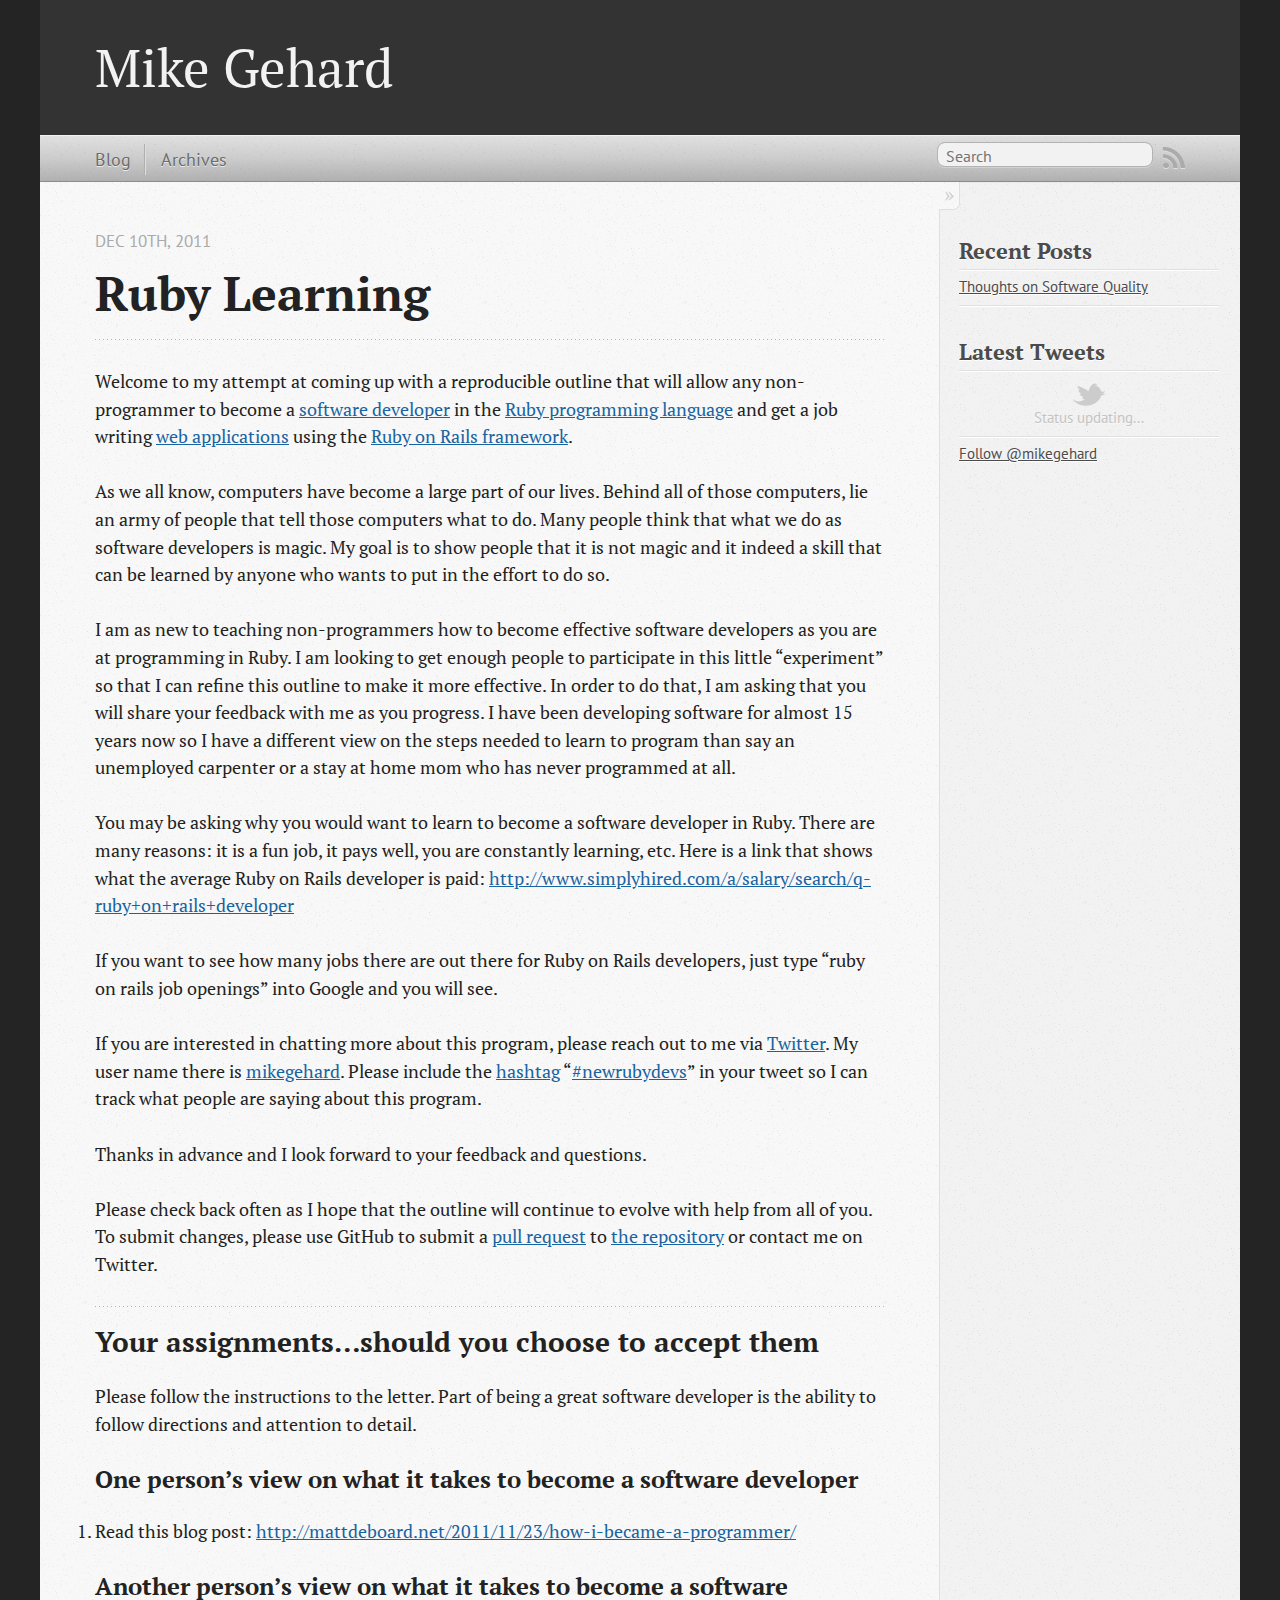
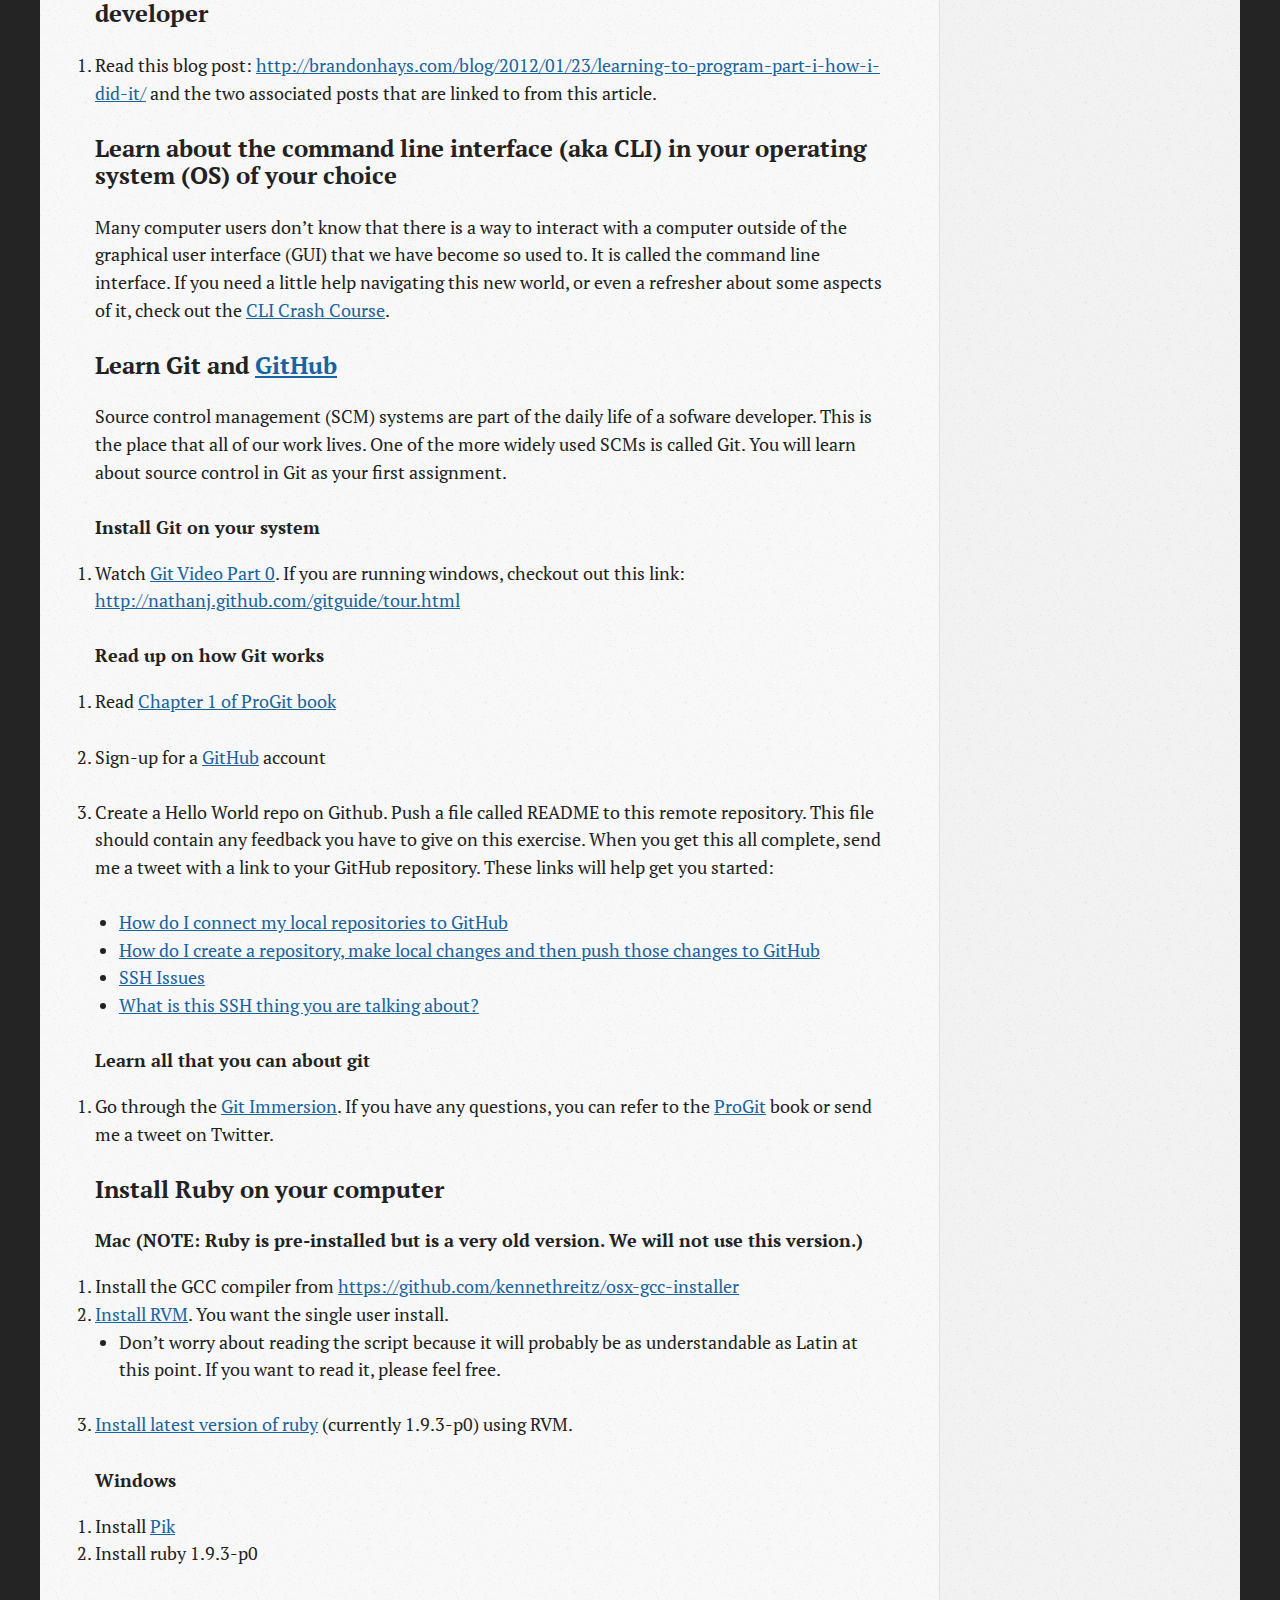
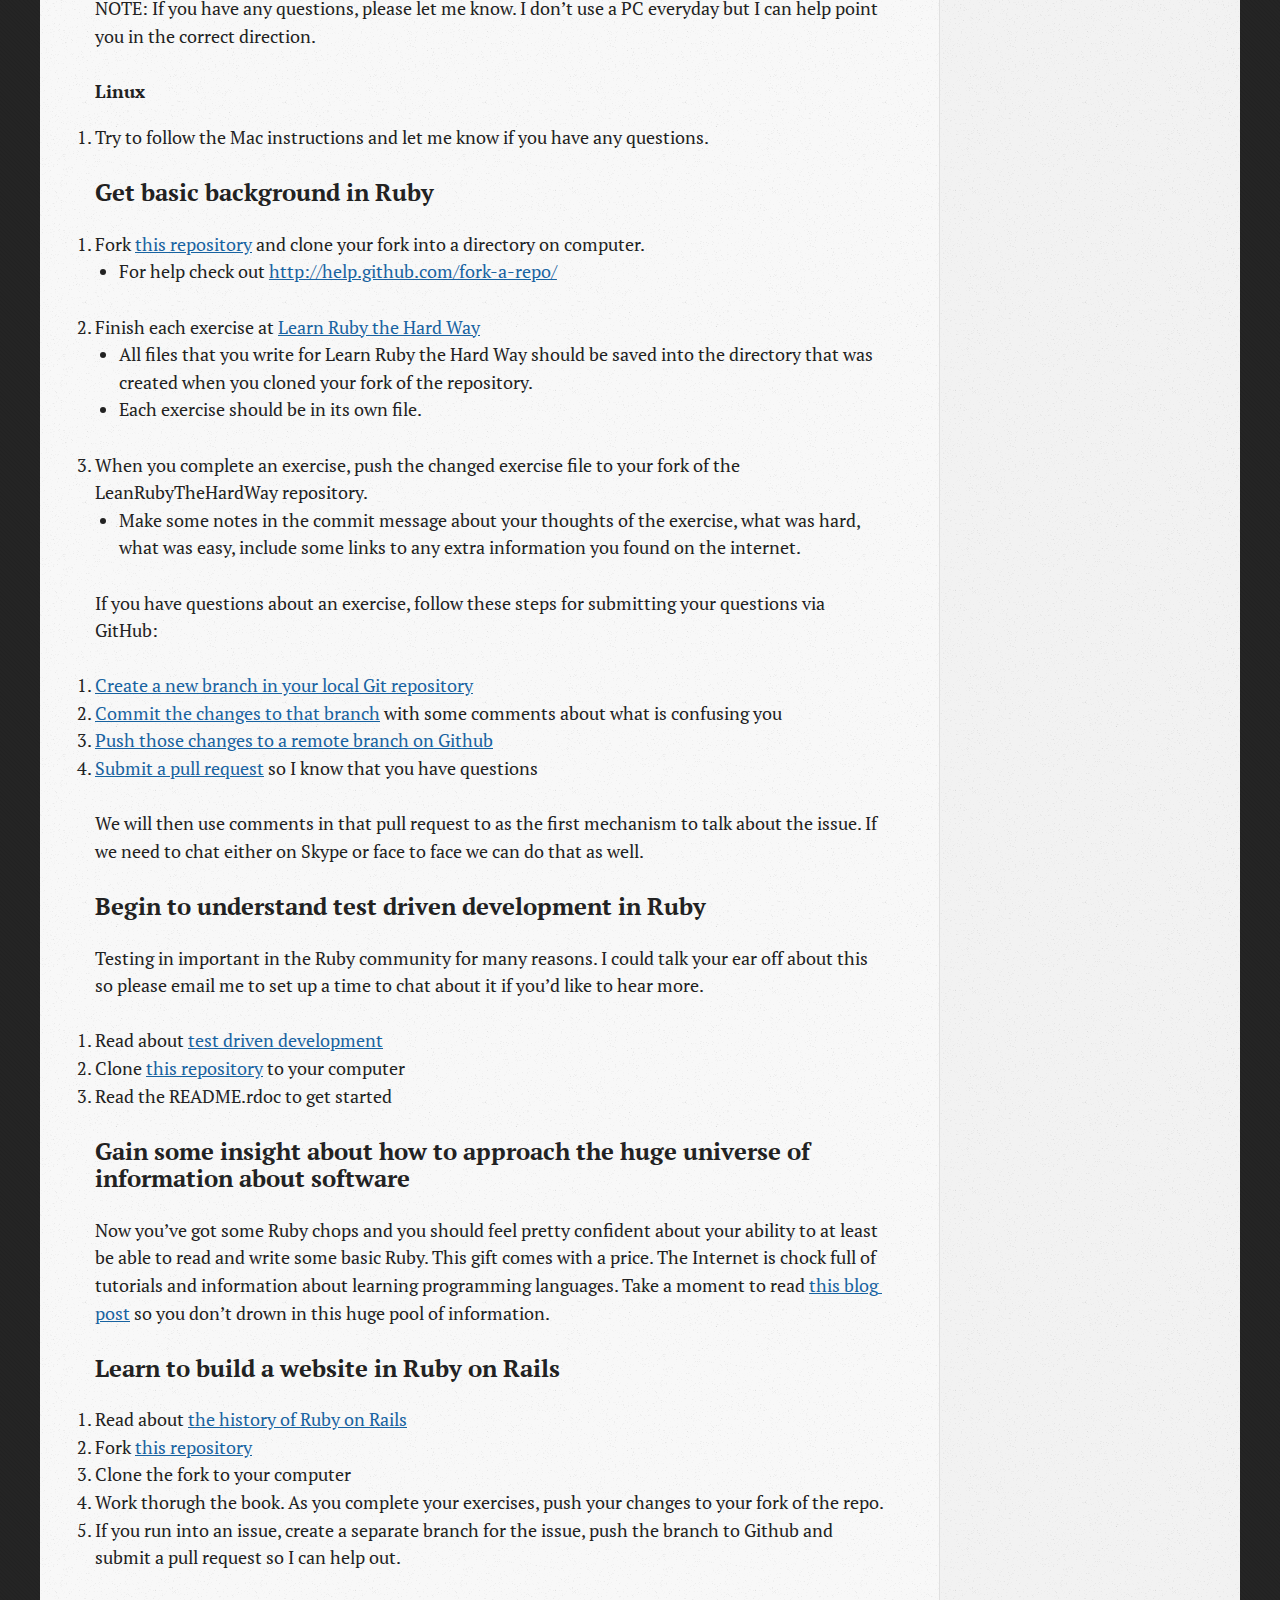
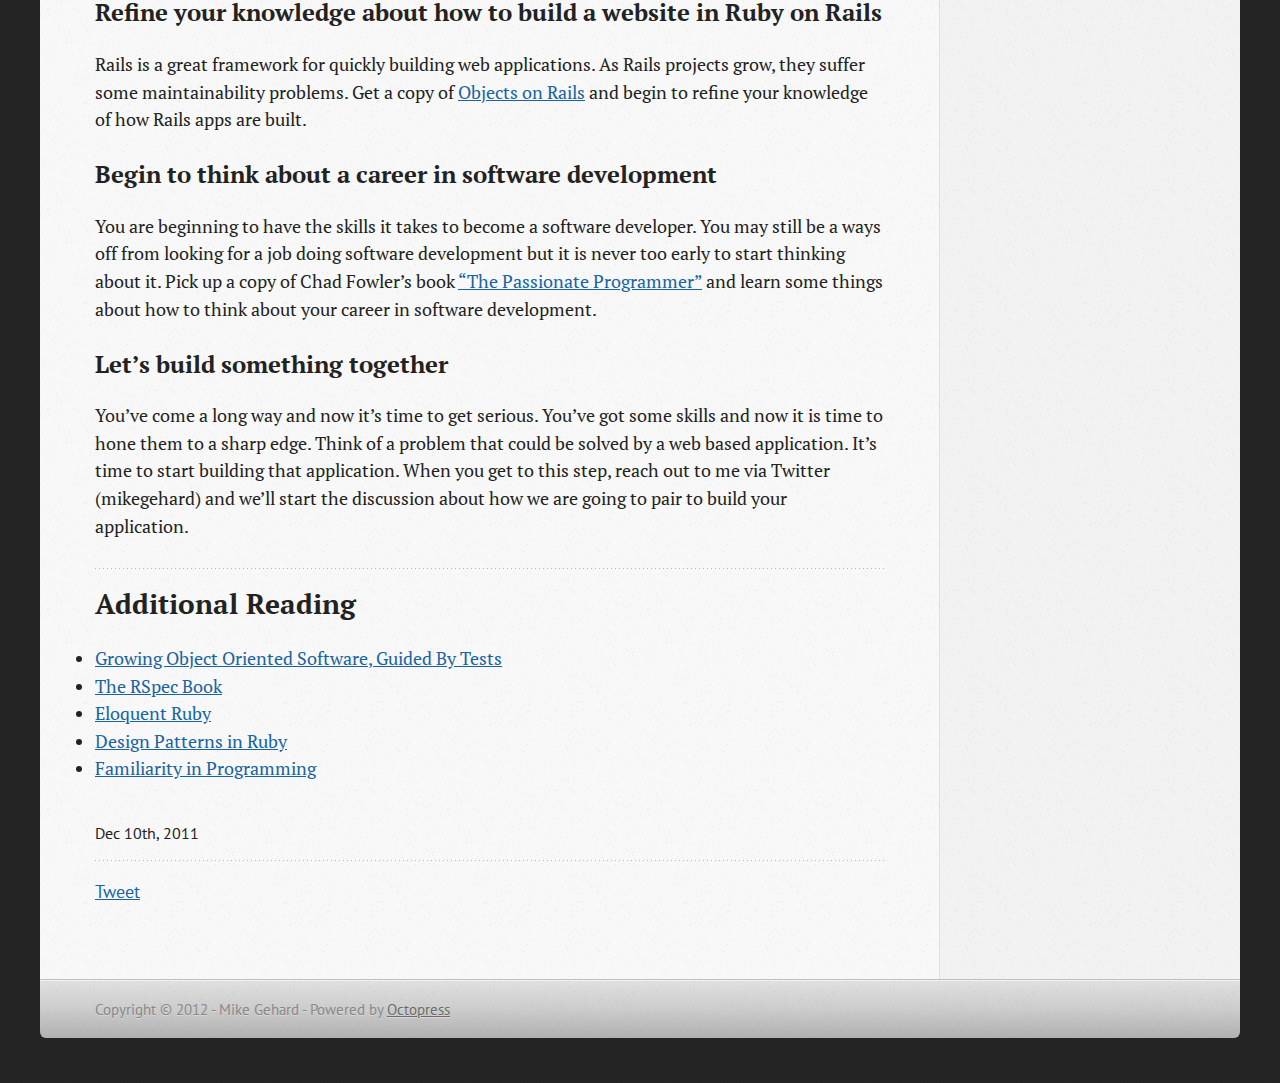
==== commit 10ccf837: "Site updated at 2012-06-15 18:41:41 UTC" ====
--- a/ruby-learning/index.html
+++ b/ruby-learning/index.html
@@ -195,7 +195,7 @@
 
 <ul>
 <li><a href="http://help.github.com/mac-set-up-git/">How do I connect my local repositories to GitHub</a></li>
-<li><a href="http://help.github.com/create-a-repo/">How do I create a repository, make local changes and then push those changes to GitHub</a></li>
+<li><a href="https://help.github.com/articles/create-a-repo">How do I create a repository, make local changes and then push those changes to GitHub</a></li>
 <li><a href="http://help.github.com/ssh-issues/">SSH Issues</a></li>
 <li><a href="http://kimmo.suominen.com/docs/ssh">What is this SSH thing you are talking about?</a></li>
 </ul>
@@ -341,6 +341,7 @@
 <h2>Additional Reading</h2>
 
 <ul>
+<li><a href="http://www.amazon.com/Growing-Object-Oriented-Software-Guided-Tests/dp/0321503627">Growing Object Oriented Software, Guided By Tests</a></li>
 <li><a href="http://pragprog.com/book/achbd/the-rspec-book">The RSpec Book</a></li>
 <li><a href="http://www.amazon.com/Eloquent-Ruby-Addison-Wesley-Professional/dp/0321584104/ref=sr_1_1?ie=UTF8&amp;qid=1327782160&amp;sr=8-1">Eloquent Ruby</a></li>
 <li><a href="http://www.amazon.com/Design-Patterns-Ruby-Russ-Olsen/dp/0321490452/ref=sr_1_1?s=books&amp;ie=UTF8&amp;qid=1327782183&amp;sr=1-1">Design Patterns in Ruby</a></li>
